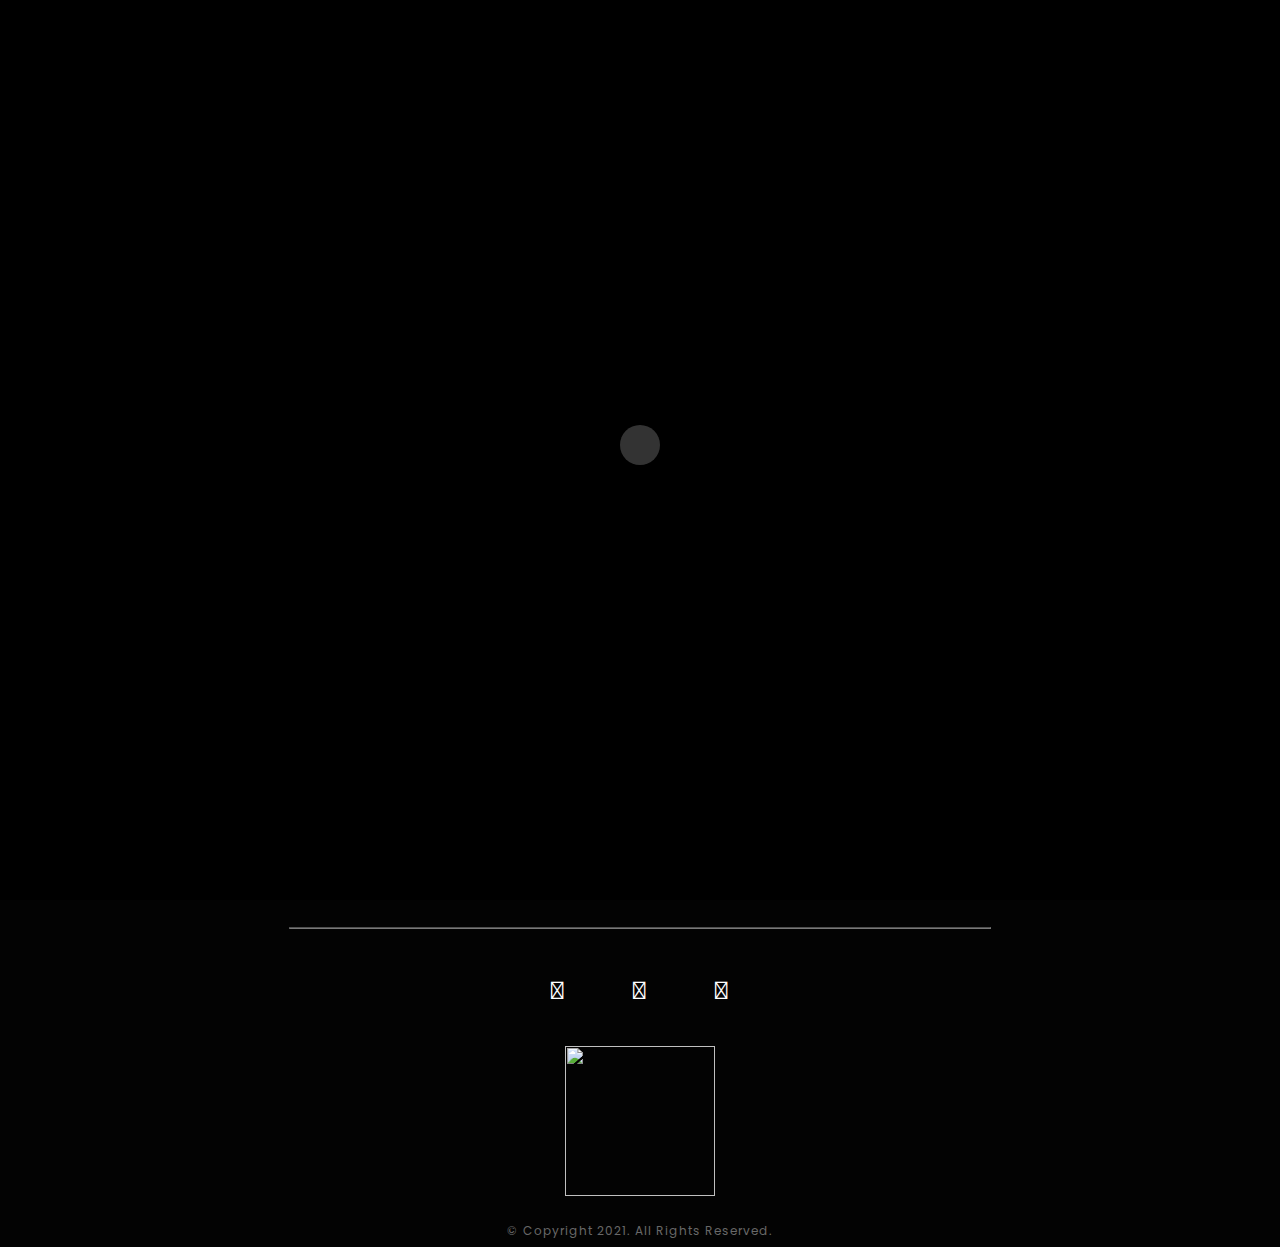
==== pages/about.html @ 74062b82 "m" ====
<html lang="en">
<head>

  <meta charset="utf-8">
  <title>James Dulinayan | About</title>
  <link rel="icon" type="image/png" href="../img/icon.png" />

<!--Style-->

  <link rel="stylesheet" href="../css/reset.css">
  <link rel="stylesheet" href="../css/style.css">
  <link rel="stylesheet" href="../css/style-responsive.css">  
  <link rel="stylesheet" href="http://maxcdn.bootstrapcdn.com/font-awesome/4.3.0/css/font-awesome.min.css">

<script src="https://use.fontawesome.com/releases/v5.11.1/js/all.js"></script>

<link rel="stylesheet" href="../css/jquery.fatNav.min.css">

  <!--[if lt IE 9]>
  <script src="http://html5shiv.googlecode.com/svn/trunk/html5.js"></script>
  <![endif]-->
  
</head>

<body>

<div class="preloader" id="preloader">
    <div class="item">
      <div class="spinner">
      </div>
    </div>
</div>


<header id="fullscreen">
    
      <div class="logo" id="full"><a href="../index.html">
        <img class='logos' src="../img/logo.jpg">
      </a></div>


  </header>


    <div class="fat-nav">
        <div class="fat-nav__wrapper">
            <ul>
                <li><a href="../index.html">Home</a></li>
                <li><a href="works.html">My Works</a></li>
                <li><a href="about.html" class="active">About</a></li>
                <li><a href="contact.html">Contact</a></li>
            </ul>
        </div>
    </div>

  <!--Content-->

  <div class="content" id="ajax-content">


        <div class="text-intro" id="site-type">

          <h1>ABOUT ME</h1>
          <p>I'm a web, motion,  and graphic designer based in Philippines. New experience and challenges are my thing. If you have any great projects and opportunities, hit me up!</p>
        </div>

<!--
  <!--Portfolio grid-->

  <ul id="portfolio-sidebar">

<div class="scontainer">
  <h1 class="title-skills">Skills</h1>
  <div class="bar">
    <div class="skill">HTML & CSS</div>
    <div class="bar-outer">
      <div class="speech-bubble html">75%</div>
      <div class="bar-inner ht"></div>
    </div>
  </div>
  <div class="bar">
    <div class="skill">jQuery</div>
    <div class="bar-outer">
      <div class="speech-bubble jquery">25%</div>
      <div class="bar-inner jq"></div>
    </div>
  </div>
  <div class="bar">
    <div class="skill">Adobe After Effects</div>
    <div class="bar-outer">
      <div class="speech-bubble sketch">90%</div>
      <div class="bar-inner sk"></div>
    </div>
  </div>
  <div class="bar">
    <div class="skill">Adobe Photoshop</div>
    <div class="bar-outer">
      <div class="speech-bubble photo">75%</div>
      <div class="bar-inner ph"></div>
    </div>
  </div>
  <div class="bar">
    <div class="skill">Adobe Premiere pro</div>
    <div class="bar-outer">
      <div class="speech-bubble illustrator">90%</div>
      <div class="bar-inner il"></div>
    </div>
  </div>
</div>








  </ul> 

  </div>



  <!--Home Sidebar-->

<div id="ajax-sidebar">

  <div class="home-sidebar" style="background-image:url('../img/me.png')" id="hero">

  </div>

</div>


  <!--Footer-->

  <footer>




    <div class="footer-margin">
      <hr>

      <div class="social-footer">
        <a href="https://www.facebook.com/jamesdulinayan"><i class="fab fa-facebook-f"></i></a>
        <a href="https://www.twitter.com/jamesdulinayan"><i class="fab fa-twitter"></i></a>
        <a href="https://www.instagram.com/instagram"><i class="fab fa-instagram"></i></a>
      
      </div> 

      <center><a href="../index.html"><img src="../img/james.gif" style='width: 150px'></a></center> 

      <div class="copyright">© Copyright 2021. All Rights Reserved.</div>
      

    
    </div>


  </footer>



<!--Scripts-->

  <script src="../js/jquery.min.js"></script>
	<script src="../js/jquery.easing.min.js"></script>
	<script src="../js/modernizr.custom.42534.js" type="text/javascript"></script>
  <script src="../js/jquery.waitforimages.js" type="text/javascript"></script>
  <script src="../js/typed.js" type="text/javascript"></script>
  <script src="../js/masonry.pkgd.min.js" type="text/javascript"></script>  
  <script src="../js/imagesloaded.pkgd.min.js" type="text/javascript"></script>    
  <script src="../js/jquery.jkit.1.2.16.min.js"></script>
 
  <script src="../js/script.js" type="text/javascript"></script>


  <script type="text/javascript" src="../js/jquery.fatNav.min.js"></script>
    <script type="text/javascript" src="../js/menu.js"></script>


  
	<script>
    $('#button, #buttons').on('click', function() {
      $( ".opacity-nav" ).fadeToggle( "slow", "linear" );
    // Animation complete.
    });

    var skills = {
  ht: 75,
  jq: 25,
  sk: 90,
  ph: 75,
  il: 90,
  in: 85,
  fl: 75
};

$.each(skills, function(key, value) {
  var skillbar = $("." + key);

  skillbar.animate(
    {
      width: value + "%"
    },
    3000,
    function() {
      $(".speech-bubble").fadeIn();
    }
  );
}); 

  </script>


</body>
</html>
---- css/style.css ----
@import url('https://fonts.googleapis.com/css2?family=Poppins:wght@300&display=swap');
@font-face {
  font-family: Bigilla;
  src: url(../font/Bigilla.otf);
}

body{
  background-color: rgb(3,3,3);
  font-family: 'Poppins', sans-serif;
  font-size:14px;
  color: white;
  font-weight: 400;
  overflow-y:scroll;
  -webkit-font-smoothing: antialiased;
  margin:0; padding:0;
    min-width: 100%;


}

::selection {
		background: #000;
		color: #fff;
		text-shadow: none;
	}
	
	::-moz-selection {
		background: #000;
		color: #fff;
		text-shadow: none;
	}

p{
  font-family: 'Poppins', sans-serif;
  font-size:14px;
  font-weight: 400;
}

a{
  text-decoration:none;
  -webkit-transition: all 0.2s ease-in;
	-moz-transition: all 0.2s ease-in;
	-ms-transition: all 0.2s ease-in;
	-o-transition: all 0.2s ease-in;
	transition: all 0.2s ease-in; 

}

a:focus {
  outline:none;
}

strong{
  font-weight:700;

}


/*
**************************
PRELOADER
**************************
*/

.preloader{
  position:fixed;
  top:0;
  width:100%;
  height:100%;
  background:black;
  z-index:999;
}
 
.preloader .item{
  position:absolute;
  width:50px;
  height:50px;
  left:50%;
  top:50%;
  margin-left:-25px;
  margin-top:-25px;
} 

.spinner {
  width: 40px;
  height: 40px;
  margin: 0px auto;
  background-color: #333;
  border-radius: 100%;  
  -webkit-animation: scaleout 1.0s infinite ease-in-out;
  animation: scaleout 1.0s infinite ease-in-out;
}

@-webkit-keyframes scaleout {
  0% { -webkit-transform: scale(0.0) }
  100% {
    -webkit-transform: scale(1.0);
    opacity: 0;
  }
}

@keyframes scaleout {
  0% { 
    transform: scale(0.0);
    -webkit-transform: scale(0.0);
  } 100% {
    transform: scale(1.0);
    -webkit-transform: scale(1.0);
    opacity: 0;
  }
}





/*
**************************
NAVIGATION OPACITY
**************************
*/



#full{
  width:1140px;
  position: relative;
  top:0;
  margin:0 auto;
  z-index: 9997;
}


#fullscreen{
  display:none;
  position:absolute;
  top:0;
  width:100%;
  margin:0 auto;
  height:80px;
  z-index: 9998;
}

/*
**************************
HEADER
**************************
*/

header.boxed{
  position:fixed;
  width:100%;
  margin:0 auto;
  height:80px;
  z-index:9999;
  display:none;
  background:none;
  top:0;
    -webkit-transition: background 0.2s ease-in;
	-moz-transition: background 0.2s ease-in;
	-ms-transition: background 0.2s ease-in;
	-o-transition: background 0.2s ease-in;
	transition: background 0.2s ease-in; 
}


header.boxed .header-margin{
  width:1140px;
  margin:0 auto;
}

header.boxed .header-margin-mini{
  width:90%;
  margin:0 auto;
}


ul.social-icon{
  float:right;
}

ul.social-icon a{
  float:right;
  font-size:15px;
  border-bottom:0;
  color:black;
  padding-right:0px !important;
}

ul.social-icon a:hover{
  color:#c3c3c3;
}

.menu-index{
  position: fixed;
  right: 5%;
  top: 10px;
  z-index: 99999;
  padding:20px;
  background:transparent;
  cursor:pointer;
}

.gradient-icon{
  padding: .5px 2px;
}
.gradient-icon svg.fa-times path{
  fill: url(#rg);
}

/* from black to color */
.gradient-icon svg.fa-times{
  filter: brightness(0%) grayscale(100%);
  transition: filter 1s ease, -webkit-filter 1s ease;
}
.gradient-icon svg.fa-times:hover{
  filter: brightness(100%) grayscale(0%);
}

/* from white to color */
.gradient-icon.white{
  background: 191919;
}
.gradient-icon.white svg.fa-times{
  filter: brightness(0%) grayscale(100%) invert(1);
}
.gradient-icon.white svg.fa-times:hover{
  /*
    we need to make a new declaration
    because transitions can only be done on func values 
    so we need the same <filterFunc> at both hands of the transition
 */
  filter: brightness(100%) grayscale(0%) invert(0);
}




ul.menu-icon{
  float:right;
}

ul.menu-icon a{
  float:right;
  font-size:19px;
  color:white;
  padding-right:0px !important;
}

ul.menu-icon i{
  padding:20px;
  background:black;
}

ul.menu-icon a:hover{
  color:#c3c3c3;
}

header a{
  color:#000000;
}

ul.header-nav{
  width:60%;
  float:left;
}

.logos {
  margin-top: 30px;
  margin-left: -30px;
  width: 150px;
}

header .logo > a{
  font-family: Otto Attac Type;
  font-size:23px;
  font-weight:800;
  float:left;
  line-height:80px;
  padding-right:40px;
}

header .logo > a:hover{
  color:#c3c3c3;
}

header li{
  text-transform:uppercase;
  list-style-type: none; margin: 0 auto; float: left;
}


header li > a{
  font-size:13px;
  color:#c3c3c3;
  padding-right:25px;
  padding-left:25px;
  font-weight:800;
  line-height:80px;
  display:inline-block;  

}

header li > a:hover{
  color:rgb(3,3,3);
}

header li > a #active{
  color:#000000;

}

header li ul{
  overflow: hidden; display: none; background: #f9f9f9; z-index:20;
}

header li ul li a{
  line-height:50px;
  padding-left:30px; 
  width:260px;
}

header li:hover ul{
  position: absolute; padding: 0; display: block; width: 260px;
}



/*
**************************
CONTENT
**************************
*/

.more{
  margin: 90px;
}

.more img{
  transition: 0.5s all ease-in-out;

}

.more img:hover{

  transition: 0.5s all ease-in-out;
transform: scale(1.2);

}

.hero-image{
  position:relative; 
  width:100%; 
  top:0; 
  height:400px; 
  background: url('../img/full/full.jpg') center center;
  -webkit-background-size: cover;
  -moz-background-size: cover;
  -o-background-size: cover;
  background-size: cover;  
  
}

.one-column{
  width:40%;
  position:relative;
  float:left;
}

.two-column{
  width:60%;
  position:relative;
  float:left;
}

.one-column p{
  width:70% !important;
}

.two-column p{
  width:100% !important;
}

.clear{
  clear:both;
}

.content{
  position:relative;
  width:1140px;
  margin-right:50px auto;

}



.content .text-intro{
  width: 1140px;
  margin: 200px auto 0;
}

.content .text-intro h1, h2{
  font-size:43px;
  width:40%;
  font-family: Poppins;
  text-transform:uppercase;
  color:white;
  letter-spacing: 2px;
  font-weight:500;
  line-height:70px;

  
}

h2{
  font-size:43px;
  width:30%;
  font-family: Poppins;
  text-transform:uppercase;
  color:white;
  letter-spacing: 2px;
  font-weight:500;
  line-height:70px;

}

.content .text-intro p{
  font-size:16px;
  color:white;
  margin-top:20px;
  font-weight:400;
  line-height:22px;
  letter-spacing:1px;
  width:40%;
}

        .typed-cursor{
            opacity: 1;
            font-weight: 900;
            -webkit-animation: blink 0.7s infinite;
            -moz-animation: blink 0.7s infinite;
            -ms-animation: blink 0.7s infinite;
            -o-animation: blink 0.7s infinite;
            animation: blink 0.7s infinite;
        }
        @-keyframes blink{
            0% { opacity:1; }
            50% { opacity:0; }
            100% { opacity:1; }
        }
        @-webkit-keyframes blink{
            0% { opacity:1; }
            50% { opacity:0; }
            100% { opacity:1; }
        }
        @-moz-keyframes blink{
            0% { opacity:1; }
            50% { opacity:0; }
            100% { opacity:1; }
        }
        @-ms-keyframes blink{
            0% { opacity:1; }
            50% { opacity:0; }
            100% { opacity:1; }
        }
        @-o-keyframes blink{
            0% { opacity:1; }
            50% { opacity:0; }
            100% { opacity:1; }
        }

/*
**************************
HOME SIDEBAR
**************************
*/

.home-sidebar{
  top:0;
  position:absolute;
  width:33.3333%;
  right:0;
  height:100%;
  background:#f4f4f4;
  z-index:9;
  overflow:hidden;
  background-size:100%;
  background-repeat: no-repeat;
  background-size: cover;
  background-position: center;
}

.parallax{
  position:absolute;
}

.parallax-option{
  position:absolute; width:100%; height:100%;
}

/*
**************************
PORTFOLIO GRID
**************************
*/

.prev-next{
  width:100%;
  max-width:1170px;
  margin:0 auto;
  padding-top:100px;
}

.prev-next a{
  color:black;
  font-weight:500;
  padding-bottom: 15px;
}

.prev-next a:hover{
  border-bottom:1px solid black;
}

.prev-button{
  width:50%;
  position:relative;
  float:left;
  text-align:left;
}

.next-button{
  width:50%;
  position:relative;
  float:left;
  text-align:right;
}


#ajax-content{width:100%;}

.portfolio-grid{
  width:1170px;
  position:relative;
  margin: 100px auto;
  overflow:hidden;
}

#portfolio-sidebar{
  width: 780px !important;
  padding-right: 390px;

}

li.grid-item{
  position:relative;
  float:left;
  padding:15px;
}

.grid-hover{
  position: absolute;
  width: 100%;
  height: 100%;
  top:0;
  background: white;
  z-index: 2;
  opacity: 0;
  -webkit-transition: all 0.2s ease-in;
	-moz-transition: all 0.2s ease-in;
	-ms-transition: all 0.2s ease-in;
	-o-transition: all 0.2s ease-in;
	transition: all 0.2s ease-in; 
}

.grid-hover:hover{
  opacity: 0.9;
}

.grid-hover h1{
  font-size:23px;
  bottom:80px;
  left:40px;
  position:absolute;
  text-transform:uppercase;
  color:#000000;
  letter-spacing:1px;
  font-weight:900;
  line-height:50px;
}

.grid-hover p{
  font-size:13px;
  bottom:40px;
  left:40px;
  position:absolute;
  color:#686868;
  letter-spacing:1px;
  font-weight:400;
  line-height:50px;
}

li.grid-item img{
  width:360px;
}

/*
**************************
FOOTER
**************************
*/

#footer-box{height:150px; margin-top:75px;}

footer{
  background-color: rgb(3,3,3);
  width:100%;
  margin-top:150px;
  height:350px;
  overflow:hidden;
  z-index:10;
}

.footer-margin{
  width:1140px;
  margin: 30px auto;
  line-height: 70px;
}

#footer-left{text-align:left;}

.footer-margin .copyright{
  color: #686868;
  letter-spacing: 1px;
  font-size: 12px;
  width: 100%;
  text-align:center;
  float: left;
}

.footer-margin .social-footer{
  color: #686868;
  letter-spacing: 1px;
  font-size: 25px;
  width: 100%;
  text-align:center;
  float: left;
  margin: 20px auto;
}

.footer-margin .social-footer a{
  color:white;
  padding: 30px;
}


.footer-margin .social-footer a:hover{
  color:gray;
  transition: color .3s ease-in;

}

.copyright{
  color: gray;
}

/*
**************************
CONTACT
**************************
*/

.contact-one, .contact-two{
  width:30%;
  padding-right:3%;
  position:relative;
  float:left;
}

.contact-three{
  width:33%;
  position:relative;
  float:left;
}

.contact-one p, .contact-two p, .contact-three p{
  width:100% !important;
}

input{

  width:100%;
  height:40px;
  background:#f8f7f7;
  border:0;
  color:#000000;
  font-weight:500;
  line-height:40px;
  font-family: 'Poppins', sans-serif;
  margin-bottom:10px;
  font-size:13px;
  padding-left:15px;
  -webkit-box-sizing: border-box; /* Safari/Chrome, other WebKit */
  -moz-box-sizing: border-box;    /* Firefox, other Gecko */
  box-sizing: border-box;         /* Opera/IE 8+ */
}

input.button-submit{

  width:220px;
  height:40px;
  background:#f8f7f7;
  font-weight:500;
  border:0;
  font-family: 'Poppins', sans-serif;
  color:#000000;
  float:right;
  font-weight:900;
  line-height:40px;
  font-size:13px;
}

input:focus{
  background:#f4f4f4; 
}

textarea{

  width:100%;
  height:40px;
  border:0;
  line-height:40px;
  background:#f8f7f7;
  color:#000000;
  font-size:13px;
  font-family: 'Poppins', sans-serif;
  font-weight:500;
  margin-bottom:10px;
  padding:0 0 0 15px;
  -webkit-box-sizing: border-box; /* Safari/Chrome, other WebKit */
  -moz-box-sizing: border-box;    /* Firefox, other Gecko */
  box-sizing: border-box;         /* Opera/IE 8+ */
    -webkit-transition: all 0.2s ease-in;
	-moz-transition: all 0.2s ease-in;
	-ms-transition: all 0.2s mease-in;
	-o-transition: all 0.2s ease-in;
	transition: all 0.2s ease-in; 
}

textarea:focus{background:#f4f4f4; height:250px;}









/* box-intro
==================================================*/

.box-intro {
    text-align: center;
    display: table;
    height: 100vh;
    background-color: rgb(3,3,3);
    width: 100%;
}

.box-intro .table-cell {
    display: table-cell;
    vertical-align: middle;
}

.box-intro em {
    font-style: normal;
    text-transform: uppercase
}

b i:last-child {
    color: #ffbf00 !important;
}

.box-intro h5 {
    letter-spacing: 4px;
    text-transform: uppercase;
    color: #999;
    line-height: 1.7
}


/* mouse effect */

.mouse {
    position: absolute;
    width: 22px;
    height: 42px;
    bottom: 40px;
    left: 50%;
    margin-left: -12px;
    border-radius: 15px;
    border: 2px solid #888;
    -webkit-animation: intro 1s;
    animation: intro 1s;
}

.scroll {
    display: block;
    width: 3px;
    height: 3px;
    margin: 6px auto;
    border-radius: 4px;
    background: #888;
    -webkit-animation: finger 2s infinite;
    animation: finger 2s infinite;
}

@-webkit-keyframes intro {
    0% {
        opacity: 0;
        -webkit-transform: translateY(40px);
        transform: translateY(40px);
    }
    100% {
        opacity: 1;
        -webkit-transform: translateY(0);
        transform: translateY(0);
    }
}

@keyframes intro {
    0% {
        opacity: 0;
        -webkit-transform: translateY(40px);
        transform: translateY(40px);
    }
    100% {
        opacity: 1;
        -webkit-transform: translateY(0);
        transform: translateY(0);
    }
}

@-webkit-keyframes finger {
    0% {
        opacity: 1;
    }
    100% {
        opacity: 0;
        -webkit-transform: translateY(20px);
        transform: translateY(20px);
    }
}

@keyframes finger {
    0% {
        opacity: 1;
    }
    100% {
        opacity: 0;
        -webkit-transform: translateY(20px);
        transform: translateY(20px);
    }
}


/* text rotate */

hr{
  width: 70%;
  opacity: 0.5;
}

.box-headline {
    font-size: 60px;
    line-height: 1.0;
}


.box-headline img{
    width: 30%;
    height: 30%;
}

.box-words-wrapper {
    display: inline-block;
    position: relative;
}

.box-words-wrapper b {
    display: inline-block;
    position: absolute;
    white-space: nowrap;
    left: 0;
    top: 0;
}

.box-words-wrapper b.is-visible {
    position: relative;
}

.no-js .box-words-wrapper b {
    opacity: 0;
}

.no-js .box-words-wrapper b.is-visible {
    opacity: 1;
}

.box-headline.rotate-2 .box-words-wrapper {
    -webkit-perspective: 300px;
    perspective: 300px;
}

.box-headline.rotate-2 i,
.box-headline.rotate-2 em {
    display: inline-block;
    -webkit-backface-visibility: hidden;
    backface-visibility: hidden;
}

.box-headline.rotate-2 b {
    opacity: 0;
}

.box-headline.rotate-2 i {
    -webkit-transform-style: preserve-3d;
    transform-style: preserve-3d;
    -webkit-transform: translateZ(-20px) rotateX(90deg);
    transform: translateZ(-20px) rotateX(90deg);
    opacity: 0;
}

.is-visible .box-headline.rotate-2 i {
    opacity: 1;
}

.box-headline.rotate-2 i.in {
    -webkit-animation: box-rotate-2-in 0.4s forwards;
    animation: box-rotate-2-in 0.4s forwards;
}

.box-headline.rotate-2 i.out {
    -webkit-animation: box-rotate-2-out 0.4s forwards;
    animation: box-rotate-2-out 0.4s forwards;
}

.box-headline.rotate-2 em {
    -webkit-transform: translateZ(20px);
    transform: translateZ(20px);
}

.no-csstransitions .box-headline.rotate-2 i {
    -webkit-transform: rotateX(0deg);
    transform: rotateX(0deg);
    opacity: 0;
}

.no-csstransitions .box-headline.rotate-2 i em {
    -webkit-transform: scale(1);
    transform: scale(1);
}

.no-csstransitions .box-headline.rotate-2 .is-visible i {
    opacity: 1;
}












 #services-02 {
    background: #f4f4f4;
       margin-top: 90px;
}

#services-tabs ul {
    margin-bottom: 40px;
}

#services-tabs ul li {
    padding: 5px 30px;
}

#services-tabs ul li a {
     font-family: "Roboto Condensed", sans-serif; ;
    font-size: 14px;
    color: #212226;
    text-transform: uppercase;
    font-weight: bold
    padding: 0;
    text-decoration: none;
}


/* Tab active state */

#services-tabs ul li.r-tabs-state-active a {
    color: #fb527a;
    font-weight: 700;
    border-bottom: 3px solid #fb527a;
    padding-bottom: 5px;
    -webkit-transition: border-color 300ms linear;
    transition: border-color 300ms linear;
}

.service-tab .col-md-6 {
    padding: 0;
}

.service-tab img {
    width: 100%;
    margin: 0 auto;
}

.service-tab .tab-bg {
    background: #fff;
    padding: 59px 30px;
    min-height: 481px;
}

.service-tab h2 {
    font-size: 48px;
    color: #bbb;
    margin-bottom: 20px;
    font-weight: 100;
}

.service-tab h3 {
    font-size: 32px;
    margin-bottom: 30px;
}

.service-tab p {
    line-height: 24px;
    margin-bottom: 30px;
}


.works .container{
  padding-top: 100px;
  width: 94%;
  }

 
.works{
  background-color: black;

}
.works .filtering .filter{
    display: inline-block;
    padding: 29px 15px;
    box-shadow: 0px 10px 30px rgba(0,0,0,0.1);

    
}

.works .filtering span{
    font-family: 'Poppins', sans-serif;
    margin: 0 5px;
    padding: 8px 20px;
    font-size: 18px;     
    cursor: pointer;
    letter-spacing: 2px;

    
  background: linear-gradient(to left, white 25%, #fde071 37.5%, #ef9671, #996a6e 62.5%, white 75%);
  background-size: 200% 200%;
  text-decoration: none;
  animation: rainbow 3s ease-in-out infinite;
  background-clip: text;
  -webkit-background-clip:text;
  color: white;
  transition: color .5s ease-in-out;

    
}

.works .filtering span:hover{
    color:rgba(0,0,0,0);
    

    
}

.works .filtering .active{
    border-bottom: 1px solid white;
    border-top: 1px solid white;
    color: #555555;
    


}

.works .item-img{
    position: relative;
    margin-top: 15px;
    margin-right: 3px;
    margin-left: 3px;

}

.works .item-img video{
    position: relative;
    margin-top: 15px;
    margin-right: 3px;
    margin-left: 3px;

} 


.works .item-img:hover .item-img-overlay{
    visibility: visible;
    opacity: 1;
}


.works .item-img-overlay{
    position: absolute;
    top: 10px;
    left: 10px;
    right: 10px;
    bottom: 10px;
    padding: 30px;
    background: rgba(255,255,255,0.95);
    opacity: 0;
    visibility: hidden;
    transition: all 0.5s;
    
}



.works .item-img-overlay .icon{
    position: absolute;
    right: 30px;
    bottom: 30px;
    width: 40px;
    height: 40px;
    line-height:40px; 
    border-radius: 50%;
    border: 1px solid #1a2373;
    text-align: center;
    font-size: 20px;
    color: #1a2373;
        
    
}

.works .item-img-overlay p{
    color: #1a2373;
    font-weight: bold;
    font-size: 16px;
    
}


.works .item-img-overlay h6{
    
    font-weight: 400;
    font-size: 13px;
    margin-top: 5px;
}

.row.no-gutters [class*=col-]{
    padding: 0;
    margin-top: -10px;
    margin-right: -0.px;
}

 





.text-center {
    text-align: center;
}





















.scontainer {
  margin: 1em 5em;
}

.title-skills {
  font-size: 2em;
  margin: 2em 3em 1em;
  font-family: 'Poppins', sans-serif;
  text-transform: uppercase;
  letter-spacing: 10px;
  transition: all 400ms ease-in-out;
}

.bar {
  width: 80%;
  margin: 1.5em 6em;
}

.skill {
  font-size: .8em;
  text-transform: uppercase;
}

.speech-bubble {
  font-size: 0.75em;
  line-height: 2em;
  position: absolute;
  color: black;
  top: -2.7em;
  text-align: center;
  min-width: 3em;
  border-radius: 0.3em;
  display: none;
}

.html,
.photo,
.fluent {
  left: calc(75% - 1.5em);
}

.jquery {
  left: calc(25% - 1.5em);
}

.sketch,
.illustrator {
  left: calc(90% - 1.5em);
}

.indesign {
  left: calc(85% - 1.5em);
}

.speech-bubble:after {
  border: 0.5em solid transparent;
  content: "";
  margin-left: -0.5em;
  position: absolute;
  top: 100%;
  left: 50%;
}

.bar-outer {
  height: 1.25em;
  background: #EEEEEE;
  position: relative;
  border-radius: 0.3em;
}

.bar-inner {
  width: 0;
  height: 1.25em;
  border-radius: 0.3em;
}

.ht, .html {
  background: linear-gradient(to right, #fde071, #ef9671, #F2E8E9);
}

.html:after {
  border-top-color: linear-gradient(to right, #fde071, #ef9671, #F2E8E9);
}

.jq, .jquery {
  background: linear-gradient(to right, #fde071, #ef9671, #F2E8E9);
}

.jquery:after {
  border-top-color: linear-gradient(to right, #fde071, #ef9671, #F2E8E9);
}

.sk, .sketch {
  background: linear-gradient(to right, #fde071, #ef9671, #F2E8E9);
}

.sketch:after {
  border-top-color: linear-gradient(to right, #fde071, #ef9671, #F2E8E9);
}

.ph, .photo {
  background: linear-gradient(to right, #fde071, #ef9671, #F2E8E9);
}

.photo:after {
  border-top-color: linear-gradient(to right, #fde071, #ef9671, #F2E8E9);
}

.il, .illustrator {
  background: linear-gradient(to right, #fde071, #ef9671, #F2E8E9);
}

.illustrator:after {
  border-top-color: linear-gradient(to right, #fde071, #ef9671, #F2E8E9);
}
---- css/style-responsive.css ----
@media all and (max-width: 1330px) and (min-width: 1180px) {


  header.boxed .header-margin{
    width:1000px;
  }

  .content .text-intro{
    width:1000px;
  }

  .footer-margin{
    width:1000px;
  }

  .content .text-intro h1, .content .text-intro p{
    width:60%;
  }

  #full{
    width:1000px;
  }

  .prev-next{
    max-width:1000px;
  }


  /*
  **************************
  Portfolio Grid
  **************************
  */

  #portfolio-sidebar{

    width: 710px !important;
    padding-right: 320px;
  }

  .portfolio-grid{

    width:1030px;

  }

  .grid-hover, li.grid-item, li.grid-item img{
    width:312px;
  }


}


@media all and (max-width: 1179px) and (min-width: 1024px) {


  header.boxed .header-margin{
    width:800px;
  }

  .content .text-intro{
    width:800px;
  }

  .footer-margin{
    width:800px;
  }

  .content .text-intro h1, .content .text-intro p{
    width:60%;
  }

  #full{
    width:800px;
  }

  .prev-next{
    max-width:800px;
  }


  /*
  **************************
  Portfolio Grid
  **************************
  */

  #portfolio-sidebar{

    width: 580px !important;
    padding-right: 250px;
  }

  .portfolio-grid{

    width:830px;

  }

  .grid-hover, li.grid-item, li.grid-item img{
    width:246px;
  }

}


@media all and (max-width: 1023px) and (min-width: 769px) {


  header.boxed .header-margin{
    width:600px;
  }

  .content .text-intro{
    width:600px;
  }

  .footer-margin{
    width:600px;
  }

  .content .text-intro h1, .content .text-intro p{
    width:100%;
  }

  #full{
    width:600px;
  }

  .prev-next{
    max-width:600px;
  }
  
  .home-sidebar{
    display:none;
  }
  
  ul.header-nav{
    width:50%;
  
  }
  
  header li > a{
    padding-right: 15px;
    padding-left: 15px;
  }
 


  /*
  **************************
  Portfolio Grid
  **************************
  */

  #portfolio-sidebar{

    width:630px !important;
    padding-right: 0;
  }

  .portfolio-grid{
    width:630px;
  }

  .grid-hover, li.grid-item, li.grid-item img{
    width:282px;
  }

}



@media all and (max-width: 768px) and (min-width: 481px) {


  header.boxed .header-margin{
    width:400px;
  }

  .content .text-intro{
    width:400px;
  }

  .footer-margin{
    width:400px;
  }

  .content .text-intro h1, .content .text-intro p{
    width:100% !important;
  }

  #full{
    width:400px;
    display:block !important;
  }

  .menu-index{
    display:block !important;
  }

  .prev-next{
    max-width:400px;
  }
  
  .home-sidebar{
    display:none;
  }
  
  ul.header-nav{
    width:50%;
  
  }
  
  header li > a{
    padding-right: 15px;
    padding-left: 15px;
  }
 
  .one-column, .two-column{
    width:100%;
  }
  
  .contact-one, .contact-two, .contact-three{
    width:100%;
  }
  
  textarea{
    height:250px;
  }

  input.button-submit{
    margin-bottom:100px;
  }
  
  .logo, .menu-index{
    display:block;
  }

  header.boxed{
    display:none !important;
  }  
  
  #footer-left{text-align:center;}

  /*
  **************************
  Portfolio Grid
  **************************
  */

  #portfolio-sidebar{

    width:430px !important;
    padding-right: 0;
  }

  .portfolio-grid{
    width:430px;
  }

  .grid-hover, li.grid-item, li.grid-item img{
    width:400px;
  }

}


@media all and (max-width: 480px) and (min-width: 320px) {

.more img{
  width: 50%;

}

  header.boxed .header-margin{
    width:280px;
  }

  .content .text-intro{
    width:280px;
  }

  .footer-margin{
    width:280px;
  }
  
  .footer-margin .copyright{line-height:40px;}

  .content .text-intro h1, .content .text-intro p{
    width:100% !important;
  }

  #full{
    width:280px;
    display:block !important;
  }
  
  .menu-index{
    display:block !important;
  }

  .prev-next{
    max-width:280px;
  }
  
  .home-sidebar{
    display:none;
  }
 
  .one-column, .two-column{
    width:100%;
  }
  
  .contact-one, .contact-two, .contact-three{
    width:100%;
  }
  
  textarea{
    height:250px;
  }
  
  input, textarea{
    padding:0;
  }

  input.button-submit{
    margin-bottom:100px;
  }
  
  header.boxed{
    display:none !important;
  }  
  
  #footer-left{text-align:center;}
  
  .content .text-intro h1{
    font-size:33px; 
    line-height:50px;
  }

  /*
  **************************
  Portfolio Grid
  **************************
  */

  #portfolio-sidebar{

    width:310px !important;
    padding-right: 0;
  }

  .portfolio-grid{
    width:310px;
  }

  .grid-hover, li.grid-item, li.grid-item img{
    width:280px;
  }

}

.r-tabs .r-tabs-nav {
    margin: 0;
    padding: 0;
}

.r-tabs .r-tabs-tab {
    display: inline-block;
    margin: 0;
    list-style: none;
}

.r-tabs .r-tabs-panel {
    padding: 15px;
    display: none;
}

.r-tabs .r-tabs-accordion-title {
    display: none;
}

.r-tabs .r-tabs-panel.r-tabs-state-active {
    display: block;
}

/* Accordion responsive breakpoint */
@media only screen and (max-width: 768px) {
    .r-tabs .r-tabs-nav {
        display: none;
    }

    .r-tabs .r-tabs-accordion-title {
        display: block;
    }
}
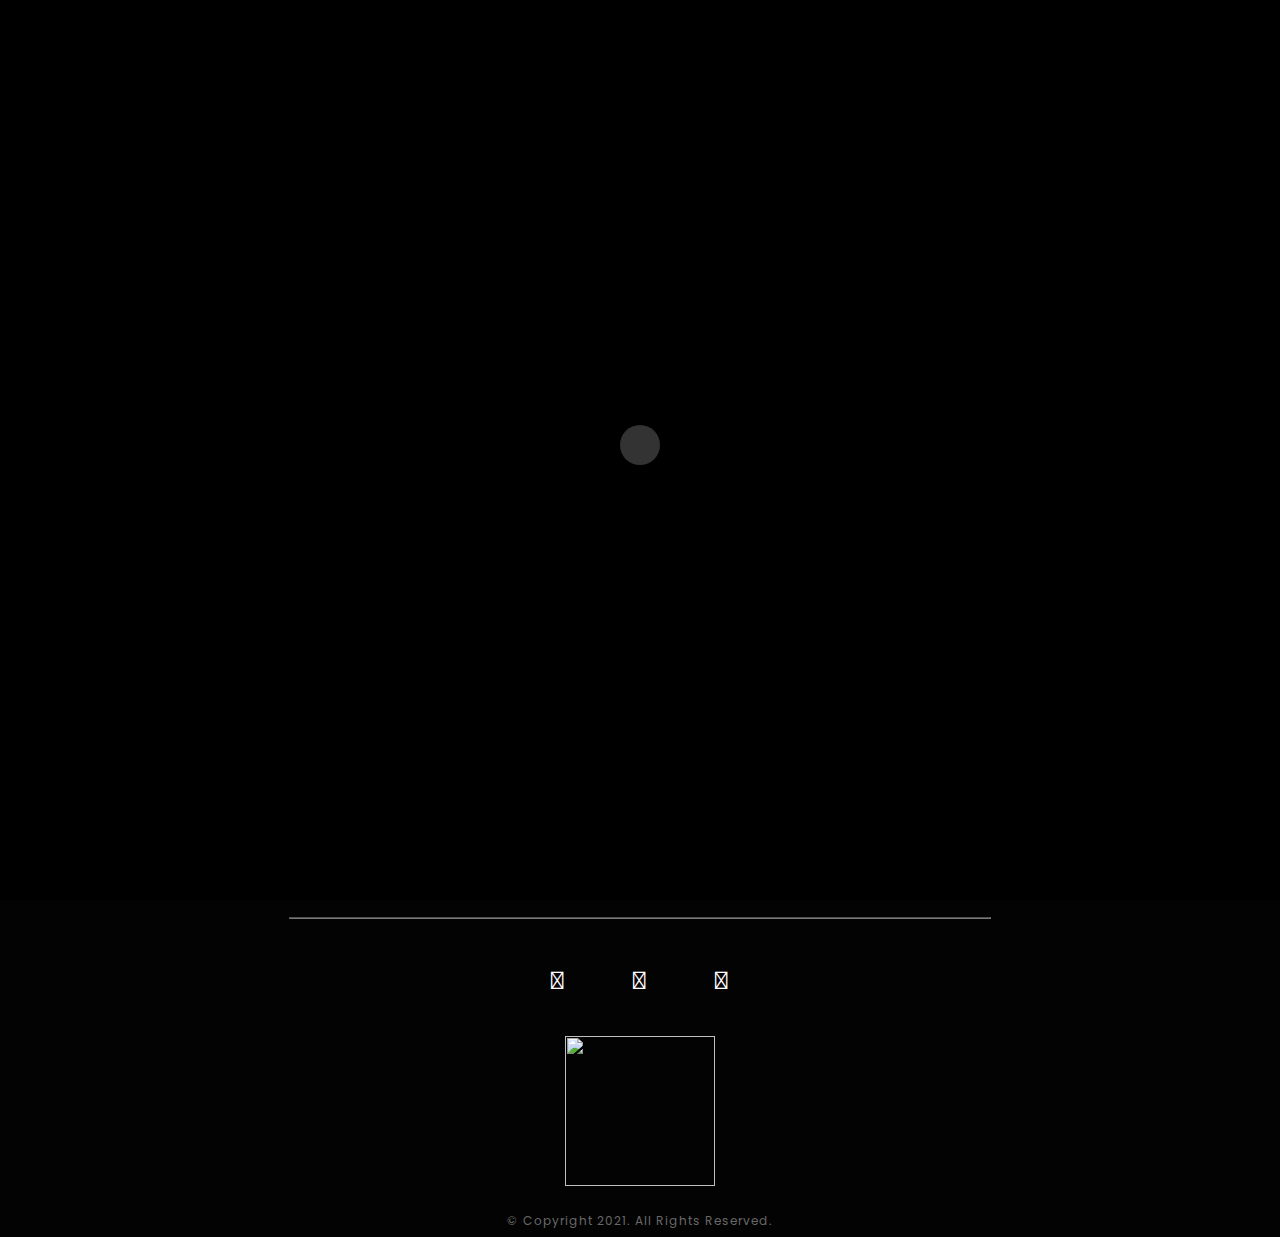
==== commit ecdfd52e: "/" ====
--- a/pages/about.html
+++ b/pages/about.html
@@ -2,7 +2,7 @@
 <head>
 
   <meta charset="utf-8">
-  <title>James Dulinayan | About</title>
+  <title>James Dulinayan | Projects</title>
   <link rel="icon" type="image/png" href="../img/icon.png" />
 
 <!--Style-->
@@ -13,8 +13,6 @@
   <link rel="stylesheet" href="http://maxcdn.bootstrapcdn.com/font-awesome/4.3.0/css/font-awesome.min.css">
 
 <script src="https://use.fontawesome.com/releases/v5.11.1/js/all.js"></script>
-
-<link rel="stylesheet" href="../css/jquery.fatNav.min.css">
 
   <!--[if lt IE 9]>
   <script src="http://html5shiv.googlecode.com/svn/trunk/html5.js"></script>
@@ -32,26 +30,48 @@
 </div>
 
 
-<header id="fullscreen">
+<div class="opacity-nav">
+    <div class="menu-index" id="buttons" style="z-index:999999">
+
+  <div class="gradient-icon white">
+  <svg class="hidden" width="0" height="0" style="position:absolute; z-index:-1">
+    <radialGradient id="rg" r="150%" cx="30%" cy="107%">
+      <stop stop-color="#fdf497" offset="0" />
+      <stop stop-color="#fde071" offset="0.05" />
+      <stop stop-color="#ef9671" offset="0.45" />
+      <stop stop-color="#996a6e" offset="0.6" />
+      <stop stop-color="#996a6e" offset="0.9" />
+    </radialGradient>
+  </svg>
+  <i class="fas fa-times fa-2x"></i>
+
+</div>
+        </div>
+
+    <ul class="menu-fullscreen">
+      <li><a href="../index.html">Home</a></li>
+      <li><a href="works.html">My Works</a></li>
+      <li><a href="about.html">About</a></li>
+      <li><a href="contact.html">Contact</a></li>
+    </ul>
+
+</div>
+
+
+  <!--Header-->
+  <header id="fullscreen">
     
       <div class="logo" id="full"><a href="../index.html">
         <img class='logos' src="../img/logo.jpg">
       </a></div>
+      
+        <div class="menu-index" id="button">
+        <i class="fa fa-bars fa-2x"></i>
+        </div>
+
 
 
   </header>
-
-
-    <div class="fat-nav">
-        <div class="fat-nav__wrapper">
-            <ul>
-                <li><a href="../index.html">Home</a></li>
-                <li><a href="works.html">My Works</a></li>
-                <li><a href="about.html" class="active">About</a></li>
-                <li><a href="contact.html">Contact</a></li>
-            </ul>
-        </div>
-    </div>
 
   <!--Content-->
 
@@ -149,7 +169,7 @@
       
       </div> 
 
-      <center><a href="../index.html"><img src="../img/james.gif" style='width: 150px'></a></center> 
+      <center><a href="index.html"><img src="../img/james.gif" style='width: 150px'></a></center> 
 
       <div class="copyright">© Copyright 2021. All Rights Reserved.</div>
       
@@ -174,12 +194,6 @@
   <script src="../js/jquery.jkit.1.2.16.min.js"></script>
  
   <script src="../js/script.js" type="text/javascript"></script>
-
-
-  <script type="text/javascript" src="../js/jquery.fatNav.min.js"></script>
-    <script type="text/javascript" src="../js/menu.js"></script>
-
-
   
 	<script>
     $('#button, #buttons').on('click', function() {
--- a/css/style.css
+++ b/css/style.css
@@ -120,6 +120,54 @@
 **************************
 */
 
+
+
+.opacity-nav{
+  position:fixed;
+  display:none;
+  width:100%;
+  height:100%;
+  top:0;
+  z-index:9999;
+  background:rgba(0,0,0,0.90);
+  background-color: #191919;
+}
+
+
+ul.menu-fullscreen{
+  font-family: Bigilla;
+  text-transform: uppercase;
+  width: 100%;
+  top: 50%;
+  position: absolute;
+  height: 280px;
+  margin-top: -140px;
+}
+
+ul.menu-fullscreen li{
+  font-size:90px;
+  letter-spacing: 2px;
+  text-align:center;
+  line-height:80px;
+  font-weight:500;
+}
+
+
+ul.menu-fullscreen li > a{
+  background: linear-gradient(to left, white 25%, #fde071 37.5%, #ef9671, #996a6e 62.5%, white 75%);
+  background-size: 200% 200%;
+  border:0;
+  animation: rainbow 3s ease-in-out infinite;
+  background-clip: text;
+  -webkit-background-clip:text;
+  color: white;
+  transition: color .5s ease-in-out;
+
+}
+
+ul.menu-fullscreen li > a:hover{
+  color:rgba(0,0,0,0);
+}
 
 
 #full{
@@ -267,7 +315,6 @@
 
 .logos {
   margin-top: 30px;
-  margin-left: -30px;
   width: 150px;
 }
 
@@ -331,22 +378,6 @@
 CONTENT
 **************************
 */
-
-.more{
-  margin: 90px;
-}
-
-.more img{
-  transition: 0.5s all ease-in-out;
-
-}
-
-.more img:hover{
-
-  transition: 0.5s all ease-in-out;
-transform: scale(1.2);
-
-}
 
 .hero-image{
   position:relative; 
@@ -392,6 +423,12 @@
 
 }
 
+.overlay {
+  position:absolute;
+  top:40%;
+  left:10%;
+  z-index:1;
+}
 
 
 .content .text-intro{
@@ -617,6 +654,7 @@
   margin-top:150px;
   height:350px;
   overflow:hidden;
+  position:relative;
   z-index:10;
 }
 
@@ -751,6 +789,26 @@
 
 
 
+video{
+  position:relative;
+    z-index:0;
+display: block;
+background-position: center center;
+background-repeat: no-repeat;
+background-size: cover;
+top: 0;
+left: 0;
+right: 0;
+bottom: 0;
+width: 100%;
+height: 100%;
+}
+
+@keyframes rainbow { 
+  0%{background-position:right}
+  50%{background-position:left}
+  100%{background-position:right}
+}
 
 
 
@@ -968,222 +1026,243 @@
 
 
 
-
-
-
-
-
-
-
-
- #services-02 {
-    background: #f4f4f4;
-       margin-top: 90px;
-}
-
-#services-tabs ul {
-    margin-bottom: 40px;
-}
-
-#services-tabs ul li {
-    padding: 5px 30px;
-}
-
-#services-tabs ul li a {
-     font-family: "Roboto Condensed", sans-serif; ;
-    font-size: 14px;
-    color: #212226;
-    text-transform: uppercase;
-    font-weight: bold
-    padding: 0;
-    text-decoration: none;
-}
-
-
-/* Tab active state */
-
-#services-tabs ul li.r-tabs-state-active a {
-    color: #fb527a;
-    font-weight: 700;
-    border-bottom: 3px solid #fb527a;
-    padding-bottom: 5px;
-    -webkit-transition: border-color 300ms linear;
-    transition: border-color 300ms linear;
-}
-
-.service-tab .col-md-6 {
-    padding: 0;
-}
-
-.service-tab img {
-    width: 100%;
-    margin: 0 auto;
-}
-
-.service-tab .tab-bg {
-    background: #fff;
-    padding: 59px 30px;
-    min-height: 481px;
-}
-
-.service-tab h2 {
-    font-size: 48px;
-    color: #bbb;
-    margin-bottom: 20px;
-    font-weight: 100;
-}
-
-.service-tab h3 {
-    font-size: 32px;
-    margin-bottom: 30px;
-}
-
-.service-tab p {
-    line-height: 24px;
-    margin-bottom: 30px;
-}
-
-
-.works .container{
-  padding-top: 100px;
-  width: 94%;
+.row {
+  padding-top: 80px;
+  display: flex;
+  flex-wrap: wrap;
+  z-index: 0;
+  margin-left: 15px;
+  margin-right: 20px;
+}
+
+.column {
+  flex: 100%;
+  max-width: 100%;
+
+}
+
+.column img,video {
+  width: 100%;  
+  height: 450px;
+  object-fit: cover;  
+}
+
+.container {
+  position: relative;
+  width: 100%;
+  border-left: 5px solid black;
+  border-right: 5px solid black;
+  border-bottom: 5px solid black;
+
+}
+
+.overlay {
+  position: absolute;
+  top: 0;
+  bottom: 0;
+  left: 0;
+  right: 0;
+  height: 100%;
+  width: 100%;
+  opacity: 0;
+  transition: 0.5s ease;
+  background-color: black;
+}
+
+.container:hover .overlay {
+  opacity: 0.7;
+
+}
+
+.text {
+  color: white;
+  font-size: 40px;
+  position: absolute;
+  top: 50%;
+  left: 50%;
+  transform: translate(-50%, -50%);
+  -ms-transform: translate(-50%, -50%);
+  text-align: center;
+}
+
+
+/* Desktop Styles */
+@media only screen and (min-width: 1024px) {
+    .column {
+      flex: 33.3%;
+      max-width: 33.3%;
+
+    }
+}
+
+
+
+
+
+
+
+
+.button_container {
+  position: fixed;
+  top: 5%;
+  right: 2%;
+  height: 27px;
+  width: 35px;
+  cursor: pointer;
+  z-index: 100;
+  transition: opacity 0.25s ease;
+}
+.button_container:hover {
+  opacity: 0.7;
+}
+.button_container.active .top {
+  transform: translateY(11px) translateX(0) rotate(45deg);
+  background: #FFF;
+}
+.button_container.active .middle {
+  opacity: 0;
+  background: #FFF;
+}
+.button_container.active .bottom {
+  transform: translateY(-11px) translateX(0) rotate(-45deg);
+  background: #FFF;
+}
+.button_container span {
+  background: #FF5252;
+  border: none;
+  height: 5px;
+  width: 100%;
+  position: absolute;
+  top: 0;
+  left: 0;
+  transition: all 0.35s ease;
+  cursor: pointer;
+}
+.button_container span:nth-of-type(2) {
+  top: 11px;
+}
+.button_container span:nth-of-type(3) {
+  top: 22px;
+}
+
+.overlay {
+  position: fixed;
+  background: #FF5252;
+  top: 0;
+  left: 0;
+  width: 100%;
+  height: 0%;
+  opacity: 0;
+  visibility: hidden;
+  transition: opacity 0.35s, visibility 0.35s, height 0.35s;
+  overflow: hidden;
+}
+.overlay.open {
+  opacity: 0.9;
+  visibility: visible;
+  height: 100%;
+}
+.overlay.open li {
+  -webkit-animation: fadeInRight 0.5s ease forwards;
+          animation: fadeInRight 0.5s ease forwards;
+  -webkit-animation-delay: 0.35s;
+          animation-delay: 0.35s;
+}
+.overlay.open li:nth-of-type(2) {
+  -webkit-animation-delay: 0.4s;
+          animation-delay: 0.4s;
+}
+.overlay.open li:nth-of-type(3) {
+  -webkit-animation-delay: 0.45s;
+          animation-delay: 0.45s;
+}
+.overlay.open li:nth-of-type(4) {
+  -webkit-animation-delay: 0.5s;
+          animation-delay: 0.5s;
+}
+.overlay nav {
+  position: relative;
+  height: 70%;
+  top: 50%;
+  transform: translateY(-50%);
+  font-size: 50px;
+  font-family: "Vollkorn", serif;
+  font-weight: 400;
+  text-align: center;
+}
+.overlay ul {
+  list-style: none;
+  padding: 0;
+  margin: 0 auto;
+  display: inline-block;
+  position: relative;
+  height: 100%;
+}
+.overlay ul li {
+  display: block;
+  height: 25%;
+  height: calc(100% / 4);
+  min-height: 50px;
+  position: relative;
+  opacity: 0;
+}
+.overlay ul li a {
+  display: block;
+  position: relative;
+  color: #FFF;
+  text-decoration: none;
+  overflow: hidden;
+}
+.overlay ul li a:hover:after, .overlay ul li a:focus:after, .overlay ul li a:active:after {
+  width: 100%;
+}
+.overlay ul li a:after {
+  content: "";
+  position: absolute;
+  bottom: 0;
+  left: 50%;
+  width: 0%;
+  transform: translateX(-50%);
+  height: 3px;
+  background: #FFF;
+  transition: 0.35s;
+}
+
+@-webkit-keyframes fadeInRight {
+  0% {
+    opacity: 0;
+    left: 20%;
   }
-
- 
-.works{
-  background-color: black;
-
-}
-.works .filtering .filter{
-    display: inline-block;
-    padding: 29px 15px;
-    box-shadow: 0px 10px 30px rgba(0,0,0,0.1);
-
-    
-}
-
-.works .filtering span{
-    font-family: 'Poppins', sans-serif;
-    margin: 0 5px;
-    padding: 8px 20px;
-    font-size: 18px;     
-    cursor: pointer;
-    letter-spacing: 2px;
-
-    
-  background: linear-gradient(to left, white 25%, #fde071 37.5%, #ef9671, #996a6e 62.5%, white 75%);
-  background-size: 200% 200%;
-  text-decoration: none;
-  animation: rainbow 3s ease-in-out infinite;
-  background-clip: text;
-  -webkit-background-clip:text;
-  color: white;
-  transition: color .5s ease-in-out;
-
-    
-}
-
-.works .filtering span:hover{
-    color:rgba(0,0,0,0);
-    
-
-    
-}
-
-.works .filtering .active{
-    border-bottom: 1px solid white;
-    border-top: 1px solid white;
-    color: #555555;
-    
-
-
-}
-
-.works .item-img{
-    position: relative;
-    margin-top: 15px;
-    margin-right: 3px;
-    margin-left: 3px;
-
-}
-
-.works .item-img video{
-    position: relative;
-    margin-top: 15px;
-    margin-right: 3px;
-    margin-left: 3px;
-
-} 
-
-
-.works .item-img:hover .item-img-overlay{
-    visibility: visible;
+  100% {
     opacity: 1;
-}
-
-
-.works .item-img-overlay{
-    position: absolute;
-    top: 10px;
-    left: 10px;
-    right: 10px;
-    bottom: 10px;
-    padding: 30px;
-    background: rgba(255,255,255,0.95);
+    left: 0;
+  }
+}
+
+@keyframes fadeInRight {
+  0% {
     opacity: 0;
-    visibility: hidden;
-    transition: all 0.5s;
-    
-}
-
-
-
-.works .item-img-overlay .icon{
-    position: absolute;
-    right: 30px;
-    bottom: 30px;
-    width: 40px;
-    height: 40px;
-    line-height:40px; 
-    border-radius: 50%;
-    border: 1px solid #1a2373;
-    text-align: center;
-    font-size: 20px;
-    color: #1a2373;
-        
-    
-}
-
-.works .item-img-overlay p{
-    color: #1a2373;
-    font-weight: bold;
-    font-size: 16px;
-    
-}
-
-
-.works .item-img-overlay h6{
-    
-    font-weight: 400;
-    font-size: 13px;
-    margin-top: 5px;
-}
-
-.row.no-gutters [class*=col-]{
-    padding: 0;
-    margin-top: -10px;
-    margin-right: -0.px;
-}
-
- 
-
-
-
-
-
-.text-center {
-    text-align: center;
-}
+    left: 20%;
+  }
+  100% {
+    opacity: 1;
+    left: 0;
+  }
+}
+
+
+
+
+
+
+
+
+
+
+
+
+
+
 
 
 
@@ -1212,7 +1291,7 @@
 .title-skills {
   font-size: 2em;
   margin: 2em 3em 1em;
-  font-family: 'Poppins', sans-serif;
+  font-family: "Raleway", sans-serif;
   text-transform: uppercase;
   letter-spacing: 10px;
   transition: all 400ms ease-in-out;
--- a/css/style-responsive.css
+++ b/css/style-responsive.css
@@ -1,5 +1,4 @@
 @media all and (max-width: 1330px) and (min-width: 1180px) {
-
 
   header.boxed .header-margin{
     width:1000px;
@@ -269,10 +268,6 @@
 
 @media all and (max-width: 480px) and (min-width: 320px) {
 
-.more img{
-  width: 50%;
-
-}
 
   header.boxed .header-margin{
     width:280px;
@@ -360,39 +355,4 @@
     width:280px;
   }
 
-}
-
-.r-tabs .r-tabs-nav {
-    margin: 0;
-    padding: 0;
-}
-
-.r-tabs .r-tabs-tab {
-    display: inline-block;
-    margin: 0;
-    list-style: none;
-}
-
-.r-tabs .r-tabs-panel {
-    padding: 15px;
-    display: none;
-}
-
-.r-tabs .r-tabs-accordion-title {
-    display: none;
-}
-
-.r-tabs .r-tabs-panel.r-tabs-state-active {
-    display: block;
-}
-
-/* Accordion responsive breakpoint */
-@media only screen and (max-width: 768px) {
-    .r-tabs .r-tabs-nav {
-        display: none;
-    }
-
-    .r-tabs .r-tabs-accordion-title {
-        display: block;
-    }
 }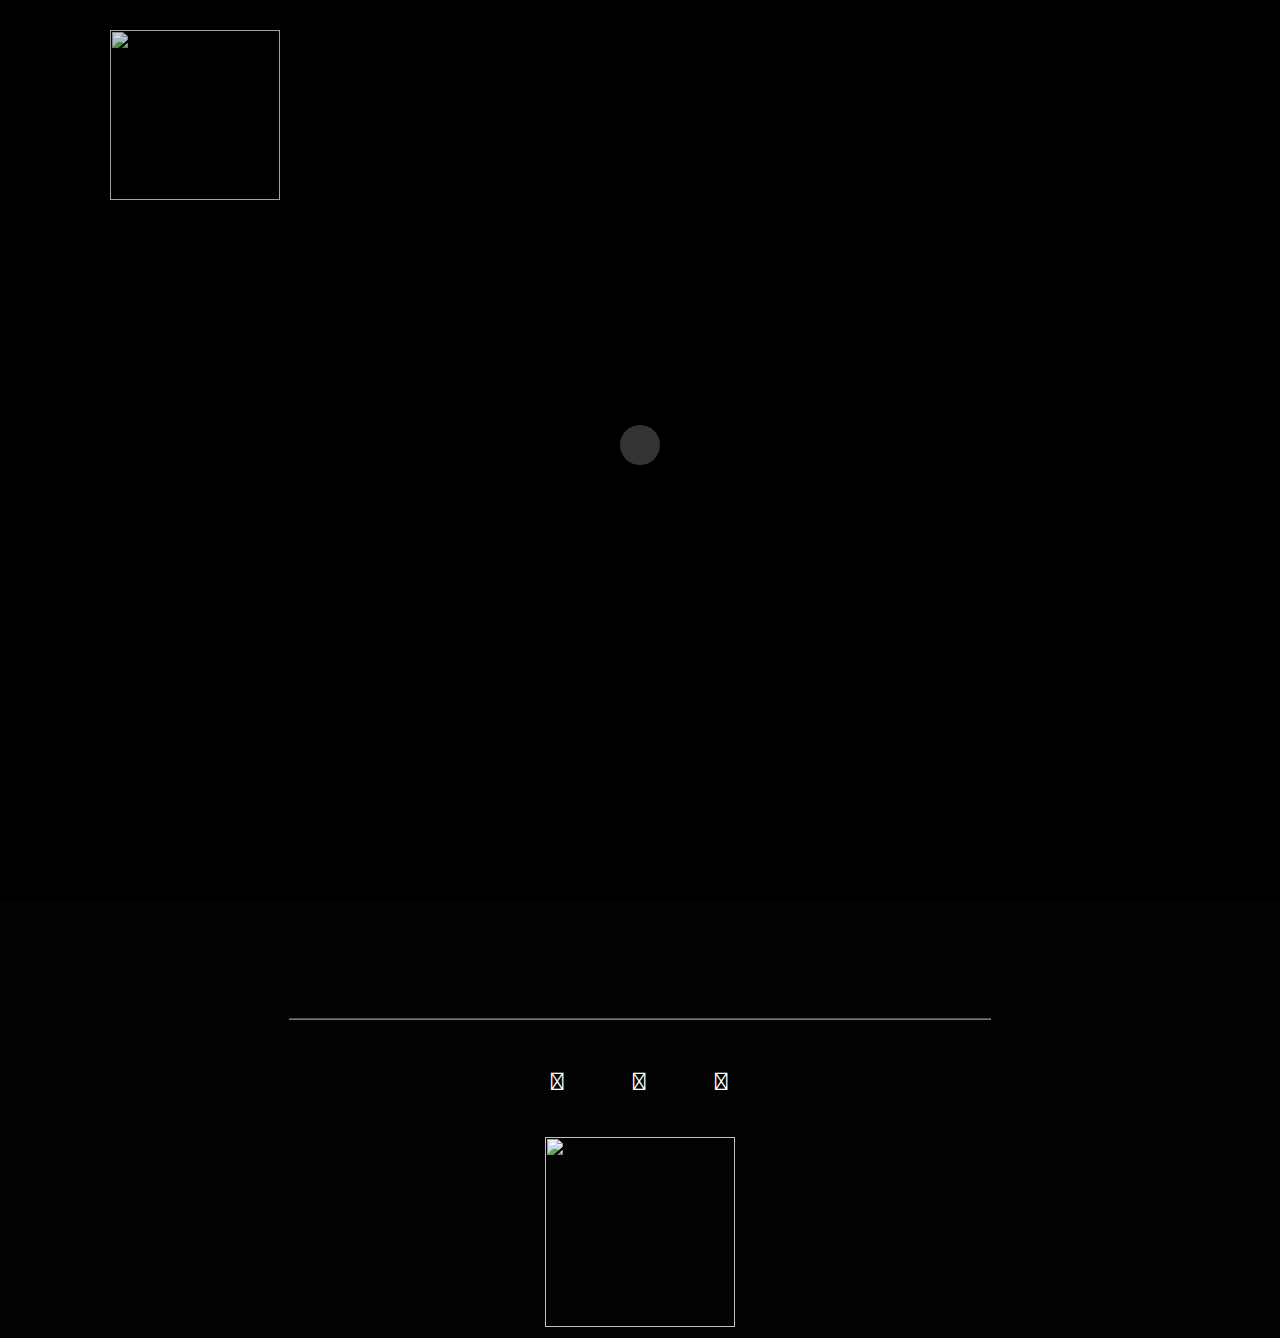
==== commit 4f851eb5: "Update about.html" ====
--- a/pages/about.html
+++ b/pages/about.html
@@ -2,7 +2,7 @@
 <head>
 
   <meta charset="utf-8">
-  <title>James Dulinayan | Projects</title>
+  <title>James Dulinayan | About</title>
   <link rel="icon" type="image/png" href="../img/icon.png" />
 
 <!--Style-->
@@ -13,6 +13,8 @@
   <link rel="stylesheet" href="http://maxcdn.bootstrapcdn.com/font-awesome/4.3.0/css/font-awesome.min.css">
 
 <script src="https://use.fontawesome.com/releases/v5.11.1/js/all.js"></script>
+
+<link rel="stylesheet" href="../css/jquery.fatNav.min.css">
 
   <!--[if lt IE 9]>
   <script src="http://html5shiv.googlecode.com/svn/trunk/html5.js"></script>
@@ -30,48 +32,26 @@
 </div>
 
 
-<div class="opacity-nav">
-    <div class="menu-index" id="buttons" style="z-index:999999">
-
-  <div class="gradient-icon white">
-  <svg class="hidden" width="0" height="0" style="position:absolute; z-index:-1">
-    <radialGradient id="rg" r="150%" cx="30%" cy="107%">
-      <stop stop-color="#fdf497" offset="0" />
-      <stop stop-color="#fde071" offset="0.05" />
-      <stop stop-color="#ef9671" offset="0.45" />
-      <stop stop-color="#996a6e" offset="0.6" />
-      <stop stop-color="#996a6e" offset="0.9" />
-    </radialGradient>
-  </svg>
-  <i class="fas fa-times fa-2x"></i>
-
-</div>
-        </div>
-
-    <ul class="menu-fullscreen">
-      <li><a href="../index.html">Home</a></li>
-      <li><a href="works.html">My Works</a></li>
-      <li><a href="about.html">About</a></li>
-      <li><a href="contact.html">Contact</a></li>
-    </ul>
-
-</div>
-
-
-  <!--Header-->
-  <header id="fullscreen">
+<header id="fullscreen">
     
       <div class="logo" id="full"><a href="../index.html">
-        <img class='logos' src="../img/logo.jpg">
+        <img class='logos' src="../img/logo.png">
       </a></div>
-      
-        <div class="menu-index" id="button">
-        <i class="fa fa-bars fa-2x"></i>
+
+
+  </header>
+
+
+    <div class="fat-nav">
+        <div class="fat-nav__wrapper">
+            <ul>
+                <li><a href="../index.html">Home</a></li>
+                <li><a href="works.html">My Works</a></li>
+                <li><a href="about.html" class="active">About</a></li>
+                <li><a href="contact.html">Contact</a></li>
+            </ul>
         </div>
-
-
-
-  </header>
+    </div>
 
   <!--Content-->
 
@@ -82,6 +62,8 @@
 
           <h1>ABOUT ME</h1>
           <p>I'm a web, motion,  and graphic designer based in Philippines. New experience and challenges are my thing. If you have any great projects and opportunities, hit me up!</p>
+          <br><br>
+          <button class="button" onclick="window.location.href='https:/drive.google.com/file/d/1AdhT9n2Ej4Wzgio0V3AJ8UsBIcH1vEel/view?usp=sharing';"><span>View CV </span></button>
         </div>
 
 <!--
@@ -127,6 +109,7 @@
     </div>
   </div>
 </div>
+
 
 
 
@@ -169,7 +152,7 @@
       
       </div> 
 
-      <center><a href="index.html"><img src="../img/james.gif" style='width: 150px'></a></center> 
+      <center><a href="../index.html"><img src="../img/logo.png" style='width: 190px'></a></center> 
 
       <div class="copyright">© Copyright 2021. All Rights Reserved.</div>
       
@@ -194,6 +177,12 @@
   <script src="../js/jquery.jkit.1.2.16.min.js"></script>
  
   <script src="../js/script.js" type="text/javascript"></script>
+
+
+  <script type="text/javascript" src="../js/jquery.fatNav.min.js"></script>
+    <script type="text/javascript" src="../js/menu.js"></script>
+
+
   
 	<script>
     $('#button, #buttons').on('click', function() {
@@ -229,4 +218,4 @@
 
 
 </body>
-</html>+</html>
--- a/css/style.css
+++ b/css/style.css
@@ -16,6 +16,11 @@
     min-width: 100%;
 
 
+}
+
+.works h1{
+  color: white;
+  text-align: center;
 }
 
 ::selection {
@@ -120,54 +125,6 @@
 **************************
 */
 
-
-
-.opacity-nav{
-  position:fixed;
-  display:none;
-  width:100%;
-  height:100%;
-  top:0;
-  z-index:9999;
-  background:rgba(0,0,0,0.90);
-  background-color: #191919;
-}
-
-
-ul.menu-fullscreen{
-  font-family: Bigilla;
-  text-transform: uppercase;
-  width: 100%;
-  top: 50%;
-  position: absolute;
-  height: 280px;
-  margin-top: -140px;
-}
-
-ul.menu-fullscreen li{
-  font-size:90px;
-  letter-spacing: 2px;
-  text-align:center;
-  line-height:80px;
-  font-weight:500;
-}
-
-
-ul.menu-fullscreen li > a{
-  background: linear-gradient(to left, white 25%, #fde071 37.5%, #ef9671, #996a6e 62.5%, white 75%);
-  background-size: 200% 200%;
-  border:0;
-  animation: rainbow 3s ease-in-out infinite;
-  background-clip: text;
-  -webkit-background-clip:text;
-  color: white;
-  transition: color .5s ease-in-out;
-
-}
-
-ul.menu-fullscreen li > a:hover{
-  color:rgba(0,0,0,0);
-}
 
 
 #full{
@@ -315,7 +272,8 @@
 
 .logos {
   margin-top: 30px;
-  width: 150px;
+  margin-left: -30px;
+  width: 170px;
 }
 
 header .logo > a{
@@ -378,6 +336,22 @@
 CONTENT
 **************************
 */
+
+.more{
+  margin: 90px;
+}
+
+.more img{
+  transition: 0.5s all ease-in-out;
+
+}
+
+.more img:hover{
+
+  transition: 0.5s all ease-in-out;
+transform: scale(1.2);
+
+}
 
 .hero-image{
   position:relative; 
@@ -423,12 +397,6 @@
 
 }
 
-.overlay {
-  position:absolute;
-  top:40%;
-  left:10%;
-  z-index:1;
-}
 
 
 .content .text-intro{
@@ -584,7 +552,7 @@
 
 #portfolio-sidebar{
   width: 780px !important;
-  padding-right: 390px;
+  padding-right: 150px;
 
 }
 
@@ -654,7 +622,6 @@
   margin-top:150px;
   height:350px;
   overflow:hidden;
-  position:relative;
   z-index:10;
 }
 
@@ -789,26 +756,6 @@
 
 
 
-video{
-  position:relative;
-    z-index:0;
-display: block;
-background-position: center center;
-background-repeat: no-repeat;
-background-size: cover;
-top: 0;
-left: 0;
-right: 0;
-bottom: 0;
-width: 100%;
-height: 100%;
-}
-
-@keyframes rainbow { 
-  0%{background-position:right}
-  50%{background-position:left}
-  100%{background-position:right}
-}
 
 
 
@@ -936,8 +883,8 @@
 
 
 .box-headline img{
-    width: 30%;
-    height: 30%;
+    width: 80%;
+    height: 80%;
 }
 
 .box-words-wrapper {
@@ -1026,243 +973,222 @@
 
 
 
-.row {
-  padding-top: 80px;
-  display: flex;
-  flex-wrap: wrap;
-  z-index: 0;
-  margin-left: 15px;
-  margin-right: 20px;
-}
-
-.column {
-  flex: 100%;
-  max-width: 100%;
-
-}
-
-.column img,video {
-  width: 100%;  
-  height: 450px;
-  object-fit: cover;  
-}
-
-.container {
-  position: relative;
-  width: 100%;
-  border-left: 5px solid black;
-  border-right: 5px solid black;
-  border-bottom: 5px solid black;
-
-}
-
-.overlay {
-  position: absolute;
-  top: 0;
-  bottom: 0;
-  left: 0;
-  right: 0;
-  height: 100%;
-  width: 100%;
-  opacity: 0;
-  transition: 0.5s ease;
-  background-color: black;
-}
-
-.container:hover .overlay {
-  opacity: 0.7;
-
-}
-
-.text {
+
+
+
+
+
+
+
+
+ #services-02 {
+    background: #f4f4f4;
+       margin-top: 90px;
+}
+
+#services-tabs ul {
+    margin-bottom: 40px;
+}
+
+#services-tabs ul li {
+    padding: 5px 30px;
+}
+
+#services-tabs ul li a {
+     font-family: "Roboto Condensed", sans-serif; ;
+    font-size: 14px;
+    color: #212226;
+    text-transform: uppercase;
+    font-weight: bold
+    padding: 0;
+    text-decoration: none;
+}
+
+
+/* Tab active state */
+
+#services-tabs ul li.r-tabs-state-active a {
+    color: #fb527a;
+    font-weight: 700;
+    border-bottom: 3px solid #fb527a;
+    padding-bottom: 5px;
+    -webkit-transition: border-color 300ms linear;
+    transition: border-color 300ms linear;
+}
+
+.service-tab .col-md-6 {
+    padding: 0;
+}
+
+.service-tab img {
+    width: 100%;
+    margin: 0 auto;
+}
+
+.service-tab .tab-bg {
+    background: #fff;
+    padding: 59px 30px;
+    min-height: 481px;
+}
+
+.service-tab h2 {
+    font-size: 48px;
+    color: #bbb;
+    margin-bottom: 20px;
+    font-weight: 100;
+}
+
+.service-tab h3 {
+    font-size: 32px;
+    margin-bottom: 30px;
+}
+
+.service-tab p {
+    line-height: 24px;
+    margin-bottom: 30px;
+}
+
+
+.works .container{
+  padding-top: 100px;
+  width: 94%;
+  }
+
+ 
+.works{
+  background-color:black;
+
+}
+.works .filtering .filter{
+    display: inline-block;
+    padding: 29px 15px;
+    box-shadow: 0px 10px 30px rgba(0,0,0,0.1);
+
+    
+}
+
+.works .filtering span{
+    font-family: 'Poppins', sans-serif;
+    margin: 0 5px;
+    padding: 8px 20px;
+    font-size: 18px;     
+    cursor: pointer;
+    letter-spacing: 2px;
+
+    
+  background: linear-gradient(to left, white 25%, #fde071 37.5%, #ef9671, #996a6e 62.5%, white 75%);
+  background-size: 200% 200%;
+  text-decoration: none;
+  animation: rainbow 3s ease-in-out infinite;
+  background-clip: text;
+  -webkit-background-clip:text;
   color: white;
-  font-size: 40px;
-  position: absolute;
-  top: 50%;
-  left: 50%;
-  transform: translate(-50%, -50%);
-  -ms-transform: translate(-50%, -50%);
-  text-align: center;
-}
-
-
-/* Desktop Styles */
-@media only screen and (min-width: 1024px) {
-    .column {
-      flex: 33.3%;
-      max-width: 33.3%;
-
-    }
-}
-
-
-
-
-
-
-
-
-.button_container {
-  position: fixed;
-  top: 5%;
-  right: 2%;
-  height: 27px;
-  width: 35px;
-  cursor: pointer;
-  z-index: 100;
-  transition: opacity 0.25s ease;
-}
-.button_container:hover {
-  opacity: 0.7;
-}
-.button_container.active .top {
-  transform: translateY(11px) translateX(0) rotate(45deg);
-  background: #FFF;
-}
-.button_container.active .middle {
-  opacity: 0;
-  background: #FFF;
-}
-.button_container.active .bottom {
-  transform: translateY(-11px) translateX(0) rotate(-45deg);
-  background: #FFF;
-}
-.button_container span {
-  background: #FF5252;
-  border: none;
-  height: 5px;
-  width: 100%;
-  position: absolute;
-  top: 0;
-  left: 0;
-  transition: all 0.35s ease;
-  cursor: pointer;
-}
-.button_container span:nth-of-type(2) {
-  top: 11px;
-}
-.button_container span:nth-of-type(3) {
-  top: 22px;
-}
-
-.overlay {
-  position: fixed;
-  background: #FF5252;
-  top: 0;
-  left: 0;
-  width: 100%;
-  height: 0%;
-  opacity: 0;
-  visibility: hidden;
-  transition: opacity 0.35s, visibility 0.35s, height 0.35s;
-  overflow: hidden;
-}
-.overlay.open {
-  opacity: 0.9;
-  visibility: visible;
-  height: 100%;
-}
-.overlay.open li {
-  -webkit-animation: fadeInRight 0.5s ease forwards;
-          animation: fadeInRight 0.5s ease forwards;
-  -webkit-animation-delay: 0.35s;
-          animation-delay: 0.35s;
-}
-.overlay.open li:nth-of-type(2) {
-  -webkit-animation-delay: 0.4s;
-          animation-delay: 0.4s;
-}
-.overlay.open li:nth-of-type(3) {
-  -webkit-animation-delay: 0.45s;
-          animation-delay: 0.45s;
-}
-.overlay.open li:nth-of-type(4) {
-  -webkit-animation-delay: 0.5s;
-          animation-delay: 0.5s;
-}
-.overlay nav {
-  position: relative;
-  height: 70%;
-  top: 50%;
-  transform: translateY(-50%);
-  font-size: 50px;
-  font-family: "Vollkorn", serif;
-  font-weight: 400;
-  text-align: center;
-}
-.overlay ul {
-  list-style: none;
-  padding: 0;
-  margin: 0 auto;
-  display: inline-block;
-  position: relative;
-  height: 100%;
-}
-.overlay ul li {
-  display: block;
-  height: 25%;
-  height: calc(100% / 4);
-  min-height: 50px;
-  position: relative;
-  opacity: 0;
-}
-.overlay ul li a {
-  display: block;
-  position: relative;
-  color: #FFF;
-  text-decoration: none;
-  overflow: hidden;
-}
-.overlay ul li a:hover:after, .overlay ul li a:focus:after, .overlay ul li a:active:after {
-  width: 100%;
-}
-.overlay ul li a:after {
-  content: "";
-  position: absolute;
-  bottom: 0;
-  left: 50%;
-  width: 0%;
-  transform: translateX(-50%);
-  height: 3px;
-  background: #FFF;
-  transition: 0.35s;
-}
-
-@-webkit-keyframes fadeInRight {
-  0% {
+  transition: color .5s ease-in-out;
+
+    
+}
+
+.works .filtering span:hover{
+    color:rgba(0,0,0,0);
+    
+
+    
+}
+
+.works .filtering .active{
+    border-bottom: 1px solid white;
+    border-top: 1px solid white;
+    color: #555555;
+    
+
+
+}
+
+.works .item-img{
+    position: relative;
+    margin-top: 15px;
+    margin-right: 3px;
+    margin-left: 3px;
+
+}
+
+.works .item-img video{
+    position: relative;
+    margin-top: 15px;
+    margin-right: 3px;
+    margin-left: 3px;
+
+} 
+
+
+.works .item-img:hover .item-img-overlay{
+    visibility: visible;
+    opacity: 1;
+}
+
+
+.works .item-img-overlay{
+    position: absolute;
+    top: 10px;
+    left: 10px; 
+    right: 10px;
+    bottom: 10px;
+    padding: 30px;
+    background: rgba(255,255,255,0.95);
     opacity: 0;
-    left: 20%;
-  }
-  100% {
-    opacity: 1;
-    left: 0;
-  }
-}
-
-@keyframes fadeInRight {
-  0% {
-    opacity: 0;
-    left: 20%;
-  }
-  100% {
-    opacity: 1;
-    left: 0;
-  }
-}
-
-
-
-
-
-
-
-
-
-
-
-
-
-
+    visibility: hidden;
+    transition: all 0.5s;
+    
+}
+
+
+
+.works .item-img-overlay .icon{
+    position: absolute;
+    right: 30px;
+    bottom: 30px;
+    width: 40px;
+    height: 40px;
+    line-height:40px; 
+    border-radius: 50%;
+    border: 1px solid black;
+    text-align: center;
+    font-size: 20px;
+    color:black;
+        
+    
+}
+
+.works .item-img-overlay p{
+    color:black;
+    font-weight: bold;
+    font-size: 16px;
+    
+}
+
+
+.works .item-img-overlay h6{
+    
+    font-weight: 400;
+    font-size: 13px;
+    margin-top: 5px;
+}
+
+.row.no-gutters [class*=col-]{
+    padding: 0;
+    margin-top: -10px;
+    margin-right: -0.px;
+}
+
+ 
+
+
+
+
+
+.text-center {
+    text-align: center;
+}
 
 
 
@@ -1285,13 +1211,13 @@
 
 
 .scontainer {
-  margin: 1em 5em;
+  margin: 1em -2em;
 }
 
 .title-skills {
-  font-size: 2em;
-  margin: 2em 3em 1em;
-  font-family: "Raleway", sans-serif;
+  font-size:43px;
+  margin: 1em 3.8em 1em;
+  font-family: 'Poppins', sans-serif;
   text-transform: uppercase;
   letter-spacing: 10px;
   transition: all 400ms ease-in-out;
@@ -1299,7 +1225,7 @@
 
 .bar {
   width: 80%;
-  margin: 1.5em 6em;
+  margin: 1.5em 11.5em;
 }
 
 .skill {
@@ -1398,4 +1324,390 @@
 
 .illustrator:after {
   border-top-color: linear-gradient(to right, #fde071, #ef9671, #F2E8E9);
-}+}
+
+
+
+
+			
+@media screen and (min-width: 1170px) {
+  .container-fluid, .container, .admin-container {
+    padding: 0 1.66667rem 0 1.66667rem;
+  }
+}
+.container {
+max-width: 1260px;
+}@media screen and (min-width: 1170px) { .row {
+margin-left: -15px;
+margin-right: -15px;
+}.column, .grid-column {
+padding-left: 15px;
+padding-right: 15px;
+}}
+#content-holder h1 { font-size: 3.888888888888889rem;line-height: 4.722222222222222rem;letter-spacing: 0rem;}#content-holder h2 { font-size: 2.5rem;line-height: 3.111111111111111rem;}#content-holder h3 { font-size: 1.6666666666666667rem;line-height: 2.111111111111111rem;}#content-holder h4 { font-size: 1.1111111111111112rem;line-height: 1.3888888888888888rem;}#content-holder h5 { font-size: 0.8333333333333334rem;line-height: 1.1111111111111112rem;letter-spacing: 0.022222222222222223rem;}#content-holder p, #content-holder li { font-size: 1.1111111111111112rem;line-height: 2.22222222222;}#content-holder .is-content p { margin-bottom: 2.22222222222em; }#customize #custom_h30c9qw7c span, #content-holder .custom_h30c9qw7c { background-color:transparent;color:#000000;text-transform:none;font-family: "ValueSerif-Bold", serif;font-weight: 600;font-style: normal;font-size:3.3333333333333335rem;letter-spacing:0rem;padding:0rem;text-decoration:none;text-decoration-color:#000000;-webkit-text-stroke: 0rem #000000;border-color:#000000;border-width:0rem;border-style:solid; }#customize #custom_t3i5lowwt span, #content-holder .custom_t3i5lowwt { background-color:transparent;color:#000000;text-transform:none;font-family: "AkkuratMono-Regular", sans-serif;font-weight: 400;font-style: normal;font-size:1.6666666666666667rem;letter-spacing:0rem;padding:0rem;text-decoration:none;text-decoration-color:#000000;-webkit-text-stroke: 0rem #000000;border-color:#000000;border-width:0rem;border-style:solid; }#customize #custom_nigzaejf5 span, #content-holder .custom_nigzaejf5 { background-color:#ffc200;color:#000000;text-transform:none;font-family: "AkkuratMono-Regular", sans-serif;font-weight: 400;font-style: normal;font-size:0.8888888888888888rem;letter-spacing:0rem;padding:0rem;text-decoration:none;text-decoration-color:#000000;-webkit-text-stroke: 0rem #000000;border-color:#ffc200;border-width:0.5555555555555556rem;border-style:solid; }#customize #custom_rs288d8js span, #content-holder .custom_rs288d8js { background-color:#f34a1a;color:#000000;text-transform:none;font-family: "AkkuratMono-Regular", sans-serif;font-weight: 400;font-style: normal;font-size:0.8888888888888888rem;letter-spacing:0rem;padding:0rem;text-decoration:none;text-decoration-color:#000000;-webkit-text-stroke: 0rem #000000;border-color:#f34a1a;border-width:0.5555555555555556rem;border-style:solid; }#customize #custom_o1awe6t0a span, #content-holder .custom_o1awe6t0a { background-color:#0048bb;color:#000000;text-transform:none;font-family: "AkkuratMono-Regular", sans-serif;font-weight: 400;font-style: normal;font-size:0.8888888888888888rem;letter-spacing:0rem;padding:0rem;text-decoration:none;text-decoration-color:#000000;-webkit-text-stroke: 0rem #000000;border-color:#0048bb;border-width:0.5555555555555556rem;border-style:solid; }#customize #custom_xox79hpe7 span, #content-holder .custom_xox79hpe7 { background-color:#006e62;color:#000000;text-transform:none;font-family: "AkkuratMono-Regular", sans-serif;font-weight: 400;font-style: normal;font-size:0.8888888888888888rem;letter-spacing:0rem;padding:0rem;text-decoration:none;text-decoration-color:#000000;-webkit-text-stroke: 0rem #000000;border-color:#006e62;border-width:0.5555555555555556rem;border-style:solid; }#customize #custom_c8h5vdvi6 span, #content-holder .custom_c8h5vdvi6 { background-color:#ff98a0;color:#000000;text-transform:none;font-family: "AkkuratMono-Regular", sans-serif;font-weight: 400;font-style: normal;font-size:0.8888888888888888rem;letter-spacing:0rem;padding:0rem;text-decoration:none;text-decoration-color:#000000;-webkit-text-stroke: 0rem #000000;border-color:#ff98a0;border-width:0.5555555555555556rem;border-style:solid; }#customize #custom_2frxqjgi8 span, #content-holder .custom_2frxqjgi8 { background-color:transparent;color:#000000;text-transform:none;font-family: "SaolDisplay-Thin", serif;font-weight: 400;font-style: normal;font-size:6.666666666666667rem;letter-spacing:0rem;padding:0rem;text-decoration:none;text-decoration-color:#000000;-webkit-text-stroke: 0rem #000000;border-color:#000000;border-width:0rem;border-style:solid; }@media screen and (min-width: 992px) and (max-width: 1169.98px) { }@media screen and (min-width: 768px) and (max-width: 991.98px) { }@media screen and (min-width: 544px) and (max-width: 767.98px) { }@media screen and (max-width: 543.98px) { }
+
+    .transitions-preloader { background-color: #000000; }
+    .transitions-preloader .loader-image img { width: 6.666666666666667rem; }
+  
+
+.project-panel {
+background: #ffffff;
+padding: 5rem 0rem;
+}
+[data-pp-gutter="no"] .project-panel .pp-thumbs,
+.project-panel .pp-thumbs {
+margin-bottom: -3.3333333333333335rem;
+}
+#content-holder .panel-label, .projectnav-preview .panel-label {
+color: #000000;
+font-size: 1.6666666666666667rem;
+text-transform: none;
+padding-left: 0rem;
+padding-bottom: 3.3333333333333335rem;
+text-align: center;
+line-height: 1;
+}
+.project-panel .pp-title {
+padding: 0.8333333333333334rem 0rem 3.3333333333333335rem 0rem;
+}
+.project-panel .pp-title a {
+color: #000000; 
+font-size: 1rem; 
+text-transform: none;
+} 
+.project-panel .pp-title span {
+color: #999999;
+font-size: 0.6666666666666666rem;
+text-transform: none;
+}
+.semplice-next-prev {
+background: #ffffff;
+padding: 0rem 0rem 0rem 0rem;
+}
+.semplice-next-prev .np-inner {
+height: 11.944444444444445rem;
+}
+.semplice-next-prev .np-inner .np-link .np-prefix,
+.semplice-next-prev .np-inner .np-link .np-label {
+color: #000000;
+font-size: 1.555555555555556rem;
+text-transform: none;
+letter-spacing: 0rem;
+}
+.semplice-next-prev .np-inner .np-link .np-text-above {
+padding-bottom: 0.8333333333333334rem;
+}
+.semplice-next-prev .np-inner .np-link .np-label-above {
+color: #000000;
+font-size: 0.6666666666666666rem;
+text-transform: uppercase;
+letter-spacing: 1px;
+}
+.semplice-next-prev .np-inner .np-link .np-text {
+padding: 0rem 0rem;
+}
+.semplice-next .np-text {
+margin-right: -0rem;
+}
+.semplice-next-prev .nextprev-seperator {
+width: 1px;
+margin: 1.666666666666667rem -0px;
+background: #000000;
+}
+
+.np-link:hover {
+background: #ffffff;
+}
+.np-link:hover .np-text .np-label,
+.np-link:hover .np-text .np-prefix {
+color: #cccccc !important;
+}
+.np-link:hover .np-label-above {
+color: #000000 !important;
+}
+
+    .np-link:hover .np-bg { opacity: 0.4; }
+  
+a { color: #bababa; }a:hover { color: #dbdbdb; }.view-project {
+bottom: 0 !important;
+}
+.view-project a {
+color: transparent !important;
+border-color: transparent !important;
+height: 100vh !important;
+width: 100% !important;
+background: transparent !important;
+}
+
+
+.grayscale img {
+-webkit-filter: grayscale(100%); 
+filter: grayscale(100%);
+}
+
+.grayscale:hover img {
+-webkit-filter: grayscale(0%);
+filter: grayscale(0%);
+}
+
+.mabuti { line-height: 4rem !important; letter-spacing:0px !important; text-align: center !important; font-size: 2rem !important; font-family:'Sailec-Regular', sans-serif !important; font-weight:400 !important; }
+
+.view-project a:hover { background: transparent !important; }
+
+.wp-show-posts-read-more { font-size: 0.6666666666666666rem !important; font-family:'Sailec-Bold', sans-serif !important; text-transform: uppercase !important; letter-spacing:0.08333333rem; padding:0.8888888888888888rem !important;  }
+.wp-show-posts-entry-title, .wp-show-posts-entry-title a { text-transform:uppercase !important; color:#000000 !important; }
+
+input, textarea { font-family: 'Sailec-Regular' !important; 
+background:#000 !important; border:1px solid #fff !important; border-radius:0px !important; color:#fff !important;
+}
+
+.heyheyhey { font-family:'Sailec-Bold', sans-serif !important; font-size: 0.6666666666666666rem !important; background:#fff !important; color:#000 !important; border:1px solid #fff !important; width:55% !important; text-align:center !important; text-transform: uppercase !important; letter-spacing:0.08333333rem; padding:1rem !important; padding-bottom: 2rem !important; }
+.wpcf7-form .wpcf7-response-output.wpcf7-validation-errors {
+color: #D8000C;
+background-color: #FFBABA;
+border: 0;
+padding: 10px;
+font-family: 'Sailec-Regular' !important;
+}
+.wpcf7-form .wpcf7-response-output.wpcf7-mail-sent-ok {
+color: #000;
+background-color: #fff;
+border: 0;
+padding: 10px;
+font-family: 'Sailec-Regular' !important;
+}
+
+h1 { letter-spacing: -0.03em !important; }
+h2 { letter-spacing: -0.03em !important; }
+h3 { letter-spacing: -0.03em !important; }
+h4 { letter-spacing: -0.03em !important; }
+
+.grecaptcha-badge {
+opacity: 0;
+}
+.table-cell-top {
+border-top: 2px #4952bf;
+border-right: 2px #4952bf;
+border-left: 2px #4952bf;
+}
+.table-cell-mid {
+border-right: 2px #4952bf;
+border-left: 2px #4952bf;
+}
+.table-cell-bottom {
+border-bottom: 2px #4952bf;
+border-right: 2px #4952bf;
+border-left: 2px #4952bf;
+}
+.accordion-section {
+transition: background 0.25s ease;
+}
+
+.accordion-section.active {
+background: transparent !important;
+}
+
+.accordion-section .accordion-button a {
+font-size: 18px !important;
+transition: none !important;
+text-decoration: underline;
+position: relative !important;
+}
+
+.accordion-section .accordion-button a {
+transition: none !important;
+text-decoration: underline;
+}
+
+.accordion-section.active .accordion-button a {
+font-size: 0px !important;
+}
+
+.accordion-section.active .accordion-button a::before {
+content: "View less";
+font-size: 18px !important;
+}
+
+.accordion-section .accordion-button a::after {
+content: ">";
+display: inline-block;
+position: absolute;
+top: 15px;
+right: -15px;
+font-family: monospace;
+font-size: 12px;
+font-weight: bold;
+transform: rotate(-90deg) scaleY(1.7);
+}
+
+.accordion-section.active .accordion-button a::after {
+transform: rotate(90deg) scaleY(1.7);
+}
+
+.accordion-section:not(.active) .row:not(:first-child) .column {
+height: 0px !important;
+overflow: hidden !important;
+}
+
+.accordion-section:not(.active) .row:not(:first-child) {
+opacity: 1;
+}
+
+.accordion-section .row:not(:first-child) {
+opacity: 1;
+transition: opacity 0.5s ease;
+}
+.box-left {
+border-top: 2px #4952bf;
+border-bottom: 2px #4952bf;
+border-left: 2px #4952bf;
+}
+.box-mid {
+border-top: 2px #4952bf;
+border-bottom: 2px #4952bf;
+}
+.box-right {
+border-top: 2px #4952bf;
+border-bottom: 2px #4952bf;
+border-right: 2px #4952bf;
+}
+.section-top {
+border-right: 2px #4952bf;
+border-left: 2px #4952bf;
+border-top: 2px #4952bf;
+}
+.section-bottom {
+border-right: 2px #4952bf;
+border-left: 2px #4952bf;
+border-bottom: 2px #4952bf;
+}
+.section-border {
+border-right: 2px #4952bf;
+border-left: 2px #4952bf;
+border-top: 2px #4952bf;
+border-bottom: 2px #4952bf;
+}
+
+}
+.fixed-section {
+position: fixed !important;
+left: 0 !important;
+top: 0 !important;
+Z-index:99999 !important;
+width: 100%;
+pointer-events: none !important;
+}
+.fixed-section .column-content {
+pointer-events: auto !important;
+}
+.nav-logo-height {
+height: 50px !important;
+}
+.section-rounded-top {
+border-top: 10px #4952bf;
+border-radius: 10px, 10px, 0px, 0px !important;
+}
+.section-rounded-bottom {
+border-bottom: 10px #4952bf;
+border-radius: 0px, 0px, 5px, 5px !important;
+}
+/* SP Gallery Slider - Start */
+.sp-slide {
+display: none !important;
+}
+
+.sp-slide-container {
+line-height: inherit;
+text-align: inherit;
+padding: 0;
+}
+
+.sp-slider .flickity-slider .sgs-slide {
+pointer-events: none !important;
+}
+
+.sp-slider .flickity-slider .sgs-slide.is-selected {
+pointer-events: auto !important;
+}
+/* SP Gallery Slider - End */
+.bluedottedborder {
+background: url("https://serious-studio.com/wp-content/uploads/gunitaandottedbordersingle.svg");
+background-repeat: repeat-x;
+background-size: auto 7%;
+background-position-y: 50%;
+}  
+
+.leftdottedborder { border:0; border-left: 5px dotted rgba(0,0,0,0.4) !important;}
+.rightdottedborder { border:0; border-right: 5px dotted rgba(0,0,0,0.4) !important;}@media screen and (min-width: 1170px){ .hide-for-desktop {display: none !important}
+.bluefooterborder {
+border-right: dotted;
+border-left: dotted;
+}  }@media screen and (min-width: 992px) and (max-width: 1169.98px){ .hide-for-desktop {display: none !important}
+.bluefooterborder {
+border-right: 4px dotted #1e224f;
+border-left: 4px dotted #1e224f;
+}  }@media screen and (min-width: 768px) and (max-width: 991.98px){ .hide-for-desktop {display: none !important}
+.bluefooterborder {
+border-right: 4px dotted #1e224f;
+border-left: 4px dotted #1e224f;
+}  }@media screen and (min-width: 544px) and (max-width: 767.98px){.hide-for-mobile {
+display: none !important
+}}@media screen and (max-width: 543.98px){h1 { font-size:36px !important; line-height:1.3 !important; }
+h2 { font-size:24px !important; line-height:2 !important; }
+h3 { font-size:18px !important; line-height:2 !important; }
+h4 { font-size:16px !important; line-height:2 !important; }
+h5 { font-size:14px !important; line-height:2 !important; }
+h6 { font-size:10px !important; line-height:2 !important; }
+p {line-height:2 !important; }
+.mabuti { line-height: 2rem !important; text-align: center !important; font-size: 1rem !important; font-family:'Sailec-Regular', sans-serif !important; }
+.hide-for-mobile {
+display: none !important
+}
+.box-mobile {
+border-top: 2px #4952bf;
+border-bottom: 2px #4952bf;
+border-right: 2px #4952bf;
+border-left: 2px #4952bf;
+}
+.fixed-section { 
+display: none !important; 
+}}#nprogress .bar { background: #ffffff; }.back-to-top a svg { fill: #ffffff; }
+
+
+.button {
+  border-radius: 6px;
+  background-color: transparent;
+  border-color: white;
+  color: #FFFFFF;
+  text-align: center;
+  font-size: 15px;
+  padding: 10px;
+  width: 150px;
+  transition: all 0.5s;
+  cursor: pointer;
+}
+
+.button span {
+  cursor: pointer;
+  display: inline-block;
+  position: relative;
+  transition: 0.5s;
+}
+
+.button span:after {
+  content: '\00bb';
+  position: absolute;
+  opacity: 0;
+  top: 0;
+  right: -20px;
+  transition: 0.5s;
+}
+
+.button:hover span {
+  padding-right: 25px;
+}
+
+.button:hover span:after {
+  opacity: 1;
+  right: 0;
+}
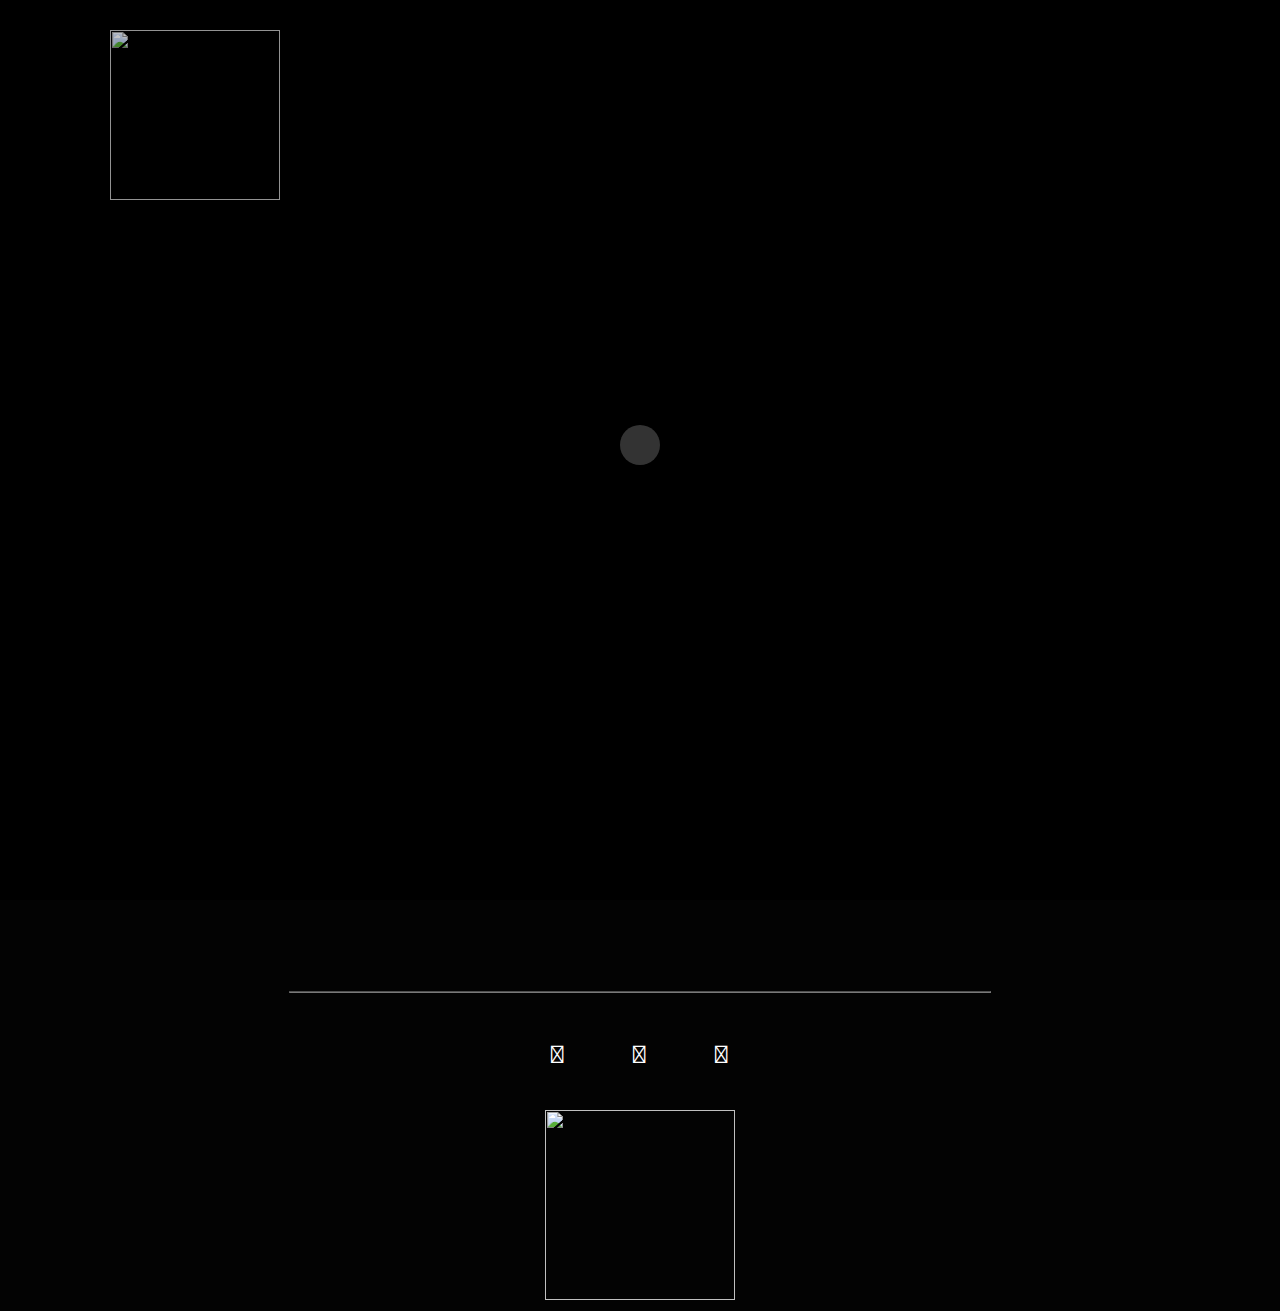
==== commit b884054d: "Update about.html" ====
--- a/pages/about.html
+++ b/pages/about.html
@@ -63,8 +63,8 @@
           <h1>ABOUT ME</h1>
           <p>I'm a web, motion,  and graphic designer based in Philippines. New experience and challenges are my thing. If you have any great projects and opportunities, hit me up!</p>
           <br><br>
-          <button class="button" onclick="window.location.href='https:/drive.google.com/file/d/1AdhT9n2Ej4Wzgio0V3AJ8UsBIcH1vEel/view?usp=sharing';"><span>View CV </span></button>
-        </div>
+          <a href="https:/drive.google.com/file/d/1AdhT9n2Ej4Wzgio0V3AJ8UsBIcH1vEel/view?usp=sharing">View CV</a>
+	  </div>
 
 <!--
   <!--Portfolio grid-->
@@ -81,7 +81,7 @@
     </div>
   </div>
   <div class="bar">
-    <div class="skill">jQuery</div>
+    <div class="skill">JavaScript</div>
     <div class="bar-outer">
       <div class="speech-bubble jquery">25%</div>
       <div class="bar-inner jq"></div>
